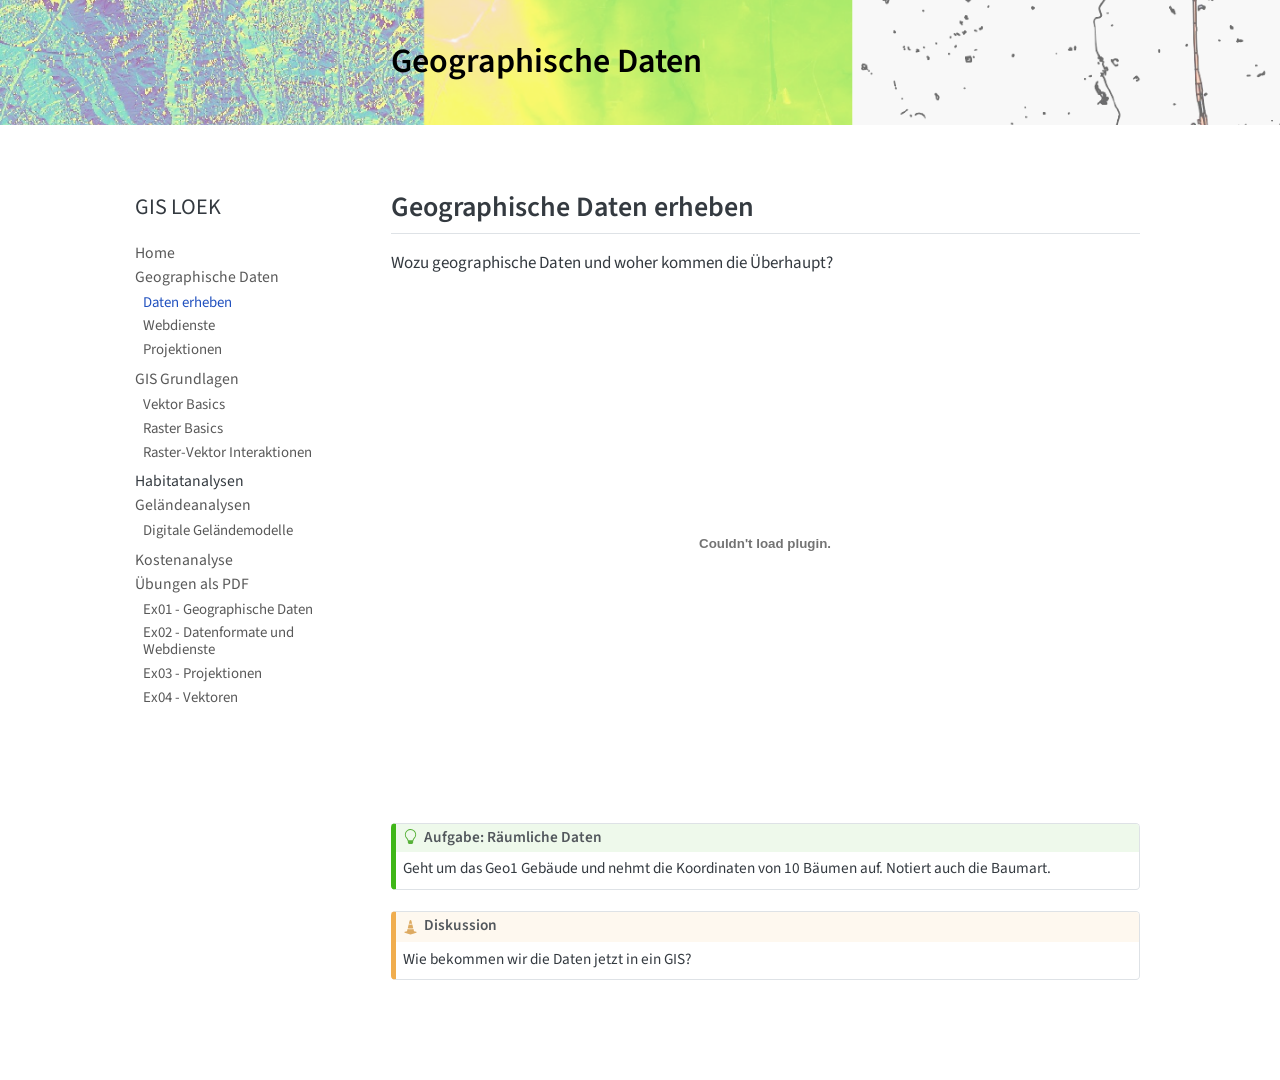
==== docs/daten-erheben.html @ 3de9716b "exercises" ====
<!DOCTYPE html>
<html xmlns="http://www.w3.org/1999/xhtml" lang="en" xml:lang="en"><head>

<meta charset="utf-8">
<meta name="generator" content="quarto-1.10.18">

<meta name="viewport" content="width=device-width, initial-scale=1.0, user-scalable=yes">


<title>Geographische Daten – GIS LOEK</title>
<style>
/* Default styles provided by pandoc.
** See https://pandoc.org/MANUAL.html#variables-for-html for config info.
*/
span.smallcaps{font-variant: small-caps;}
div.columns{display: flex; gap: 1.5em;}
div.column{flex: auto;}
@media screen {
div.columns{gap: min(4vw, 1.5em);}
div.column{overflow-x: auto;}
}
div.hanging-indent{margin-left: 1.5em; text-indent: -1.5em;}
ul.task-list{list-style: none;}
ul.task-list li input[type="checkbox"] {
  width: 0.8em;
  margin: 0 0.8em 0.2em -1em; /* quarto-specific, see https://github.com/quarto-dev/quarto-cli/issues/4556 */ 
  vertical-align: middle;
}
</style>


<script src="site_libs/quarto-nav/quarto-nav.js"></script>
<script src="site_libs/quarto-nav/headroom.min.js"></script>
<script src="site_libs/clipboard/clipboard.min.js"></script>
<script src="site_libs/quarto-search/autocomplete.umd.js"></script>
<script src="site_libs/quarto-search/fuse.min.js"></script>
<script src="site_libs/quarto-search/quarto-search.js"></script>
<meta name="quarto:offset" content="./">
<script src="site_libs/quarto-html/quarto.js" type="module"></script>
<script src="site_libs/quarto-html/tabsets/tabsets.js" type="module"></script>
<script src="site_libs/quarto-html/popper.min.js"></script>
<script src="site_libs/quarto-html/tippy.umd.min.js"></script>
<script src="site_libs/quarto-html/anchor.min.js"></script>
<link href="site_libs/quarto-html/tippy.css" rel="stylesheet">
<link href="site_libs/quarto-html/quarto-syntax-highlighting-64a204ab8560d761af7679ceaba22944.css" rel="stylesheet" id="quarto-text-highlighting-styles">
<script src="site_libs/bootstrap/bootstrap.min.js"></script>
<link href="site_libs/bootstrap/bootstrap-icons.css" rel="stylesheet">
<link href="site_libs/bootstrap/bootstrap-990bb932eb8b0e055ae5dcb2a089de95.min.css" rel="stylesheet" append-hash="true" id="quarto-bootstrap" data-mode="light">
<script id="quarto-search-options" type="application/json">{
  "location": "sidebar",
  "copy-button": false,
  "collapse-after": 3,
  "panel-placement": "start",
  "type": "textbox",
  "limit": 50,
  "keyboard-shortcut": [
    "f",
    "/",
    "s"
  ],
  "show-item-context": false,
  "language": {
    "search-no-results-text": "No results",
    "search-matching-documents-text": "matching documents",
    "search-copy-link-title": "Copy link to search",
    "search-hide-matches-text": "Hide additional matches",
    "search-more-match-text": "more match in this document",
    "search-more-matches-text": "more matches in this document",
    "search-clear-button-title": "Clear",
    "search-text-placeholder": "",
    "search-detached-cancel-button-title": "Cancel",
    "search-submit-button-title": "Submit",
    "search-label": "Search"
  }
}</script>
<style>

      .quarto-title-block .quarto-title-banner h1,
      .quarto-title-block .quarto-title-banner h2,
      .quarto-title-block .quarto-title-banner h3,
      .quarto-title-block .quarto-title-banner h4,
      .quarto-title-block .quarto-title-banner h5,
      .quarto-title-block .quarto-title-banner h6
      {
        color: black;
      }

      .quarto-title-block .quarto-title-banner {
        color: black;
background-image: url(assets/giskurs_header_s_t.png);
background-size: cover;
      }
</style>


<link rel="stylesheet" href="assets/style.css">
</head>

<body class="nav-sidebar floating fullcontent quarto-light">

<div id="quarto-search-results"></div>
  <header id="quarto-header" class="headroom fixed-top quarto-banner">
  <nav class="quarto-secondary-nav">
    <div class="container-fluid d-flex">
      <button type="button" class="quarto-btn-toggle btn" data-bs-toggle="collapse" role="button" data-bs-target=".quarto-sidebar-collapse-item" aria-controls="quarto-sidebar" aria-expanded="false" aria-label="Toggle sidebar navigation" onclick="if (window.quartoToggleHeadroom) { window.quartoToggleHeadroom(); }">
        <i class="bi bi-layout-text-sidebar-reverse"></i>
      </button>
        <a class="flex-grow-1 no-decor" role="navigation" data-bs-toggle="collapse" data-bs-target=".quarto-sidebar-collapse-item" aria-controls="quarto-sidebar" aria-expanded="false" aria-label="Toggle sidebar navigation" onclick="if (window.quartoToggleHeadroom) { window.quartoToggleHeadroom(); }">      
          <h1 class="quarto-secondary-nav-title">Geographische Daten</h1>
        </a>     
    </div>
  </nav>
</header>
<!-- content -->
<header id="title-block-header" class="quarto-title-block default page-columns page-full">
  <div class="quarto-title-banner page-columns page-full">
    <div class="quarto-title column-body">
      <h1 class="title d-none d-lg-block">Geographische Daten</h1>
                      </div>
  </div>
    
  
  <div class="quarto-title-meta">

      
    
      
    </div>
    
  
  </header><div id="quarto-content" class="quarto-container page-columns page-rows-contents page-layout-article">
<!-- sidebar -->
  <nav id="quarto-sidebar" class="sidebar collapse collapse-horizontal quarto-sidebar-collapse-item sidebar-navigation floating overflow-auto">
    <div class="pt-lg-2 mt-2 text-left sidebar-header">
    <div class="sidebar-title mb-0 py-0">
      <a href="./">GIS LOEK</a> 
    </div>
      </div>
    <div class="sidebar-menu-container"> 
    <ul class="list-unstyled mt-1">
        <li class="sidebar-item">
  <div class="sidebar-item-container"> 
  <a href="./index.html" class="sidebar-item-text sidebar-link">
 <span class="menu-text">Home</span></a>
  </div>
</li>
        <li class="sidebar-item sidebar-item-section">
      <div class="sidebar-item-container"> 
            <a class="sidebar-item-text sidebar-link text-start" data-bs-toggle="collapse" data-bs-target="#quarto-sidebar-section-1" role="navigation" aria-expanded="true">
 <span class="menu-text">Geographische Daten</span></a>
          <a class="sidebar-item-toggle text-start" data-bs-toggle="collapse" data-bs-target="#quarto-sidebar-section-1" role="navigation" aria-expanded="true" aria-label="Toggle section">
            <i class="bi bi-chevron-right ms-2"></i>
          </a> 
      </div>
      <ul id="quarto-sidebar-section-1" class="collapse list-unstyled sidebar-section depth1 show">  
          <li class="sidebar-item">
  <div class="sidebar-item-container"> 
  <a href="./daten-erheben.html" class="sidebar-item-text sidebar-link active">
 <span class="menu-text">Daten erheben</span></a>
  </div>
</li>
          <li class="sidebar-item">
  <div class="sidebar-item-container"> 
  <a href="./webservices.html" class="sidebar-item-text sidebar-link">
 <span class="menu-text">Webdienste</span></a>
  </div>
</li>
          <li class="sidebar-item">
  <div class="sidebar-item-container"> 
  <a href="./projectionen.html" class="sidebar-item-text sidebar-link">
 <span class="menu-text">Projektionen</span></a>
  </div>
</li>
      </ul>
  </li>
        <li class="sidebar-item sidebar-item-section">
      <div class="sidebar-item-container"> 
            <a class="sidebar-item-text sidebar-link text-start" data-bs-toggle="collapse" data-bs-target="#quarto-sidebar-section-2" role="navigation" aria-expanded="true">
 <span class="menu-text">GIS Grundlagen</span></a>
          <a class="sidebar-item-toggle text-start" data-bs-toggle="collapse" data-bs-target="#quarto-sidebar-section-2" role="navigation" aria-expanded="true" aria-label="Toggle section">
            <i class="bi bi-chevron-right ms-2"></i>
          </a> 
      </div>
      <ul id="quarto-sidebar-section-2" class="collapse list-unstyled sidebar-section depth1 show">  
          <li class="sidebar-item">
  <div class="sidebar-item-container"> 
  <a href="./vector-basics.html" class="sidebar-item-text sidebar-link">
 <span class="menu-text">Vektor Basics</span></a>
  </div>
</li>
          <li class="sidebar-item">
  <div class="sidebar-item-container"> 
  <a href="./raster-basics.html" class="sidebar-item-text sidebar-link">
 <span class="menu-text">Raster Basics</span></a>
  </div>
</li>
          <li class="sidebar-item">
  <div class="sidebar-item-container"> 
  <a href="./raster-vector-basics.html" class="sidebar-item-text sidebar-link">
 <span class="menu-text">Raster-Vektor Interaktionen</span></a>
  </div>
</li>
      </ul>
  </li>
        <li class="sidebar-item sidebar-item-section">
      <span class="sidebar-item-text sidebar-link text-start">
 <span class="menu-text">Habitatanalysen</span></span>
  </li>
        <li class="sidebar-item sidebar-item-section">
      <div class="sidebar-item-container"> 
            <a class="sidebar-item-text sidebar-link text-start" data-bs-toggle="collapse" data-bs-target="#quarto-sidebar-section-4" role="navigation" aria-expanded="true">
 <span class="menu-text">Geländeanalysen</span></a>
          <a class="sidebar-item-toggle text-start" data-bs-toggle="collapse" data-bs-target="#quarto-sidebar-section-4" role="navigation" aria-expanded="true" aria-label="Toggle section">
            <i class="bi bi-chevron-right ms-2"></i>
          </a> 
      </div>
      <ul id="quarto-sidebar-section-4" class="collapse list-unstyled sidebar-section depth1 show">  
          <li class="sidebar-item">
  <div class="sidebar-item-container"> 
  <a href="./topography.html" class="sidebar-item-text sidebar-link">
 <span class="menu-text">Digitale Geländemodelle</span></a>
  </div>
</li>
      </ul>
  </li>
        <li class="sidebar-item">
  <div class="sidebar-item-container"> 
  <a href="./kostenanalyse.html" class="sidebar-item-text sidebar-link">
 <span class="menu-text">Kostenanalyse</span></a>
  </div>
</li>
        <li class="sidebar-item sidebar-item-section">
      <div class="sidebar-item-container"> 
            <a class="sidebar-item-text sidebar-link text-start" data-bs-toggle="collapse" data-bs-target="#quarto-sidebar-section-5" role="navigation" aria-expanded="true">
 <span class="menu-text">Übungen als PDF</span></a>
          <a class="sidebar-item-toggle text-start" data-bs-toggle="collapse" data-bs-target="#quarto-sidebar-section-5" role="navigation" aria-expanded="true" aria-label="Toggle section">
            <i class="bi bi-chevron-right ms-2"></i>
          </a> 
      </div>
      <ul id="quarto-sidebar-section-5" class="collapse list-unstyled sidebar-section depth1 show">  
          <li class="sidebar-item">
  <div class="sidebar-item-container"> 
  <a href="./exercises/ex01-geographische-daten.pdf" class="sidebar-item-text sidebar-link">
 <span class="menu-text">Ex01 - Geographische Daten</span></a>
  </div>
</li>
          <li class="sidebar-item">
  <div class="sidebar-item-container"> 
  <a href="./exercises/ex02-webdienste.pdf" class="sidebar-item-text sidebar-link">
 <span class="menu-text">Ex02 - Datenformate und Webdienste</span></a>
  </div>
</li>
          <li class="sidebar-item">
  <div class="sidebar-item-container"> 
  <a href="./exercises/ex03-projektionen.pdf" class="sidebar-item-text sidebar-link">
 <span class="menu-text">Ex03 - Projektionen</span></a>
  </div>
</li>
          <li class="sidebar-item">
  <div class="sidebar-item-container"> 
  <a href="./exercises/ex04-vektor.pdf" class="sidebar-item-text sidebar-link">
 <span class="menu-text">Ex04 - Vektoren</span></a>
  </div>
</li>
      </ul>
  </li>
    </ul>
    </div>
</nav>
<div id="quarto-sidebar-glass" class="quarto-sidebar-collapse-item" data-bs-toggle="collapse" data-bs-target=".quarto-sidebar-collapse-item"></div>
<!-- margin-sidebar -->
    
<!-- main -->
<main class="content quarto-banner-title-block" id="quarto-document-content">





<section id="geographische-daten-erheben" class="level2">
<h2 class="anchored" data-anchor-id="geographische-daten-erheben">Geographische Daten erheben</h2>
<p>Wozu geographische Daten und woher kommen die Überhaupt?</p>
<embed src="slides/01_geographische-daten.pdf" type="application/pdf" width="100%" height="500">
<div class="callout callout-style-default callout-tip callout-titled">
<div class="callout-header d-flex align-content-center">
<div class="callout-icon-container">
<i class="callout-icon"></i>
</div>
<div class="callout-title-container flex-fill">
<span class="screen-reader-only">Tip</span>Aufgabe: Räumliche Daten
</div>
</div>
<div class="callout-body-container callout-body">
<p>Geht um das Geo1 Gebäude und nehmt die Koordinaten von 10 Bäumen auf. Notiert auch die Baumart.</p>
</div>
</div>
<div class="callout callout-style-default callout-caution callout-titled">
<div class="callout-header d-flex align-content-center">
<div class="callout-icon-container">
<i class="callout-icon"></i>
</div>
<div class="callout-title-container flex-fill">
<span class="screen-reader-only">Caution</span>Diskussion
</div>
</div>
<div class="callout-body-container callout-body">
<p>Wie bekommen wir die Daten jetzt in ein GIS?</p>
</div>
</div>


</section>

</main> <!-- /main -->
<script id="quarto-html-after-body" type="application/javascript">
  window.document.addEventListener("DOMContentLoaded", function (event) {
    const icon = "";
    const anchorJS = new window.AnchorJS();
    anchorJS.options = {
      placement: 'right',
      icon: icon
    };
    anchorJS.add('.anchored');
    const isCodeAnnotation = (el) => {
      for (const clz of el.classList) {
        if (clz.startsWith('code-annotation-')) {                     
          return true;
        }
      }
      return false;
    }
    const onCopySuccess = function(e) {
      // button target
      const button = e.trigger;
      // don't keep focus
      button.blur();
      // flash "checked"
      button.classList.add('code-copy-button-checked');
      var currentTitle = button.getAttribute("title");
      button.setAttribute("title", "Copied!");
      let tooltip;
      if (window.bootstrap) {
        button.setAttribute("data-bs-toggle", "tooltip");
        button.setAttribute("data-bs-placement", "left");
        button.setAttribute("data-bs-title", "Copied!");
        tooltip = new bootstrap.Tooltip(button, 
          { trigger: "manual", 
            customClass: "code-copy-button-tooltip",
            offset: [0, -8]});
        tooltip.show();    
      }
      setTimeout(function() {
        if (tooltip) {
          tooltip.hide();
          button.removeAttribute("data-bs-title");
          button.removeAttribute("data-bs-toggle");
          button.removeAttribute("data-bs-placement");
        }
        button.setAttribute("title", currentTitle);
        button.classList.remove('code-copy-button-checked');
      }, 1000);
      // clear code selection
      e.clearSelection();
    }
    const getTextToCopy = function(trigger) {
      const outerScaffold = trigger.parentElement.cloneNode(true);
      const codeEl = outerScaffold.querySelector('code');
      for (const childEl of codeEl.children) {
        if (isCodeAnnotation(childEl)) {
          childEl.remove();
        }
      }
      return codeEl.innerText;
    }
    const clipboard = new window.ClipboardJS('.code-copy-button:not([data-in-quarto-modal])', {
      text: getTextToCopy
    });
    clipboard.on('success', onCopySuccess);
    if (window.document.getElementById('quarto-embedded-source-code-modal')) {
      const clipboardModal = new window.ClipboardJS('.code-copy-button[data-in-quarto-modal]', {
        text: getTextToCopy,
        container: window.document.getElementById('quarto-embedded-source-code-modal')
      });
      clipboardModal.on('success', onCopySuccess);
    }
      var localhostRegex = new RegExp(/^(?:http|https):\/\/localhost\:?[0-9]*\//);
      var mailtoRegex = new RegExp(/^mailto:/);
        var filterRegex = new RegExp('/' + window.location.host + '/');
      var isInternal = (href) => {
          return filterRegex.test(href) || localhostRegex.test(href) || mailtoRegex.test(href);
      }
      // Inspect non-navigation links and adorn them if external
     var links = window.document.querySelectorAll('a[href]:not(.nav-link):not(.navbar-brand):not(.toc-action):not(.sidebar-link):not(.sidebar-item-toggle):not(.pagination-link):not(.no-external):not([aria-hidden]):not(.dropdown-item):not(.quarto-navigation-tool):not(.about-link)');
      for (var i=0; i<links.length; i++) {
        const link = links[i];
        if (!isInternal(link.href)) {
          // undo the damage that might have been done by quarto-nav.js in the case of
          // links that we want to consider external
          if (link.dataset.originalHref !== undefined) {
            link.href = link.dataset.originalHref;
          }
        }
      }
    function tippyHover(el, contentFn, onTriggerFn, onUntriggerFn) {
      const config = {
        allowHTML: true,
        maxWidth: 500,
        delay: 100,
        arrow: false,
        appendTo: function(el) {
            return el.parentElement;
        },
        interactive: true,
        interactiveBorder: 10,
        theme: 'quarto',
        placement: 'bottom-start',
      };
      if (contentFn) {
        config.content = contentFn;
      }
      if (onTriggerFn) {
        config.onTrigger = onTriggerFn;
      }
      if (onUntriggerFn) {
        config.onUntrigger = onUntriggerFn;
      }
      window.tippy(el, config); 
    }
    const noterefs = window.document.querySelectorAll('a[role="doc-noteref"]');
    for (var i=0; i<noterefs.length; i++) {
      const ref = noterefs[i];
      tippyHover(ref, function() {
        // use id or data attribute instead here
        let href = ref.getAttribute('data-footnote-href') || ref.getAttribute('href');
        try { href = new URL(href).hash; } catch {}
        const id = href.replace(/^#\/?/, "");
        const note = window.document.getElementById(id);
        if (note) {
          return note.innerHTML;
        } else {
          return "";
        }
      });
    }
    const xrefs = window.document.querySelectorAll('a.quarto-xref');
    const processXRef = (id, note) => {
      // Strip column container classes
      const stripColumnClz = (el) => {
        el.classList.remove("page-full", "page-columns");
        if (el.children) {
          for (const child of el.children) {
            stripColumnClz(child);
          }
        }
      }
      stripColumnClz(note)
      if (id === null || id.startsWith('sec-')) {
        // Special case sections, only their first couple elements
        const container = document.createElement("div");
        if (note.children && note.children.length > 2) {
          container.appendChild(note.children[0].cloneNode(true));
          for (let i = 1; i < note.children.length; i++) {
            const child = note.children[i];
            if (child.tagName === "P" && child.innerText === "") {
              continue;
            } else {
              container.appendChild(child.cloneNode(true));
              break;
            }
          }
          if (window.Quarto?.typesetMath) {
            window.Quarto.typesetMath(container);
          }
          return container.innerHTML
        } else {
          if (window.Quarto?.typesetMath) {
            window.Quarto.typesetMath(note);
          }
          return note.innerHTML;
        }
      } else {
        // Remove any anchor links if they are present
        const anchorLink = note.querySelector('a.anchorjs-link');
        if (anchorLink) {
          anchorLink.remove();
        }
        if (window.Quarto?.typesetMath) {
          window.Quarto.typesetMath(note);
        }
        if (note.classList.contains("callout")) {
          return note.outerHTML;
        } else {
          return note.innerHTML;
        }
      }
    }
    for (var i=0; i<xrefs.length; i++) {
      const xref = xrefs[i];
      tippyHover(xref, undefined, function(instance) {
        instance.disable();
        let url = xref.getAttribute('href');
        let hash = undefined; 
        if (url.startsWith('#')) {
          hash = url;
        } else {
          try { hash = new URL(url).hash; } catch {}
        }
        if (hash) {
          const id = hash.replace(/^#\/?/, "");
          const note = window.document.getElementById(id);
          if (note !== null) {
            try {
              const html = processXRef(id, note.cloneNode(true));
              instance.setContent(html);
            } finally {
              instance.enable();
              instance.show();
            }
          } else {
            // See if we can fetch this
            fetch(url.split('#')[0])
            .then(res => res.text())
            .then(html => {
              const parser = new DOMParser();
              const htmlDoc = parser.parseFromString(html, "text/html");
              const note = htmlDoc.getElementById(id);
              if (note !== null) {
                const html = processXRef(id, note);
                instance.setContent(html);
              } 
            }).finally(() => {
              instance.enable();
              instance.show();
            });
          }
        } else {
          // See if we can fetch a full url (with no hash to target)
          // This is a special case and we should probably do some content thinning / targeting
          fetch(url)
          .then(res => res.text())
          .then(html => {
            const parser = new DOMParser();
            const htmlDoc = parser.parseFromString(html, "text/html");
            const note = htmlDoc.querySelector('main.content');
            if (note !== null) {
              // This should only happen for chapter cross references
              // (since there is no id in the URL)
              // remove the first header
              if (note.children.length > 0 && note.children[0].tagName === "HEADER") {
                note.children[0].remove();
              }
              const html = processXRef(null, note);
              instance.setContent(html);
            } 
          }).finally(() => {
            instance.enable();
            instance.show();
          });
        }
      }, function(instance) {
      });
    }
        let selectedAnnoteEl;
        const selectorForAnnotation = ( cell, annotation) => {
          let cellAttr = 'data-code-cell="' + cell + '"';
          let lineAttr = 'data-code-annotation="' +  annotation + '"';
          const selector = 'span[' + cellAttr + '][' + lineAttr + ']';
          return selector;
        }
        const selectCodeLines = (annoteEl) => {
          const doc = window.document;
          const targetCell = annoteEl.getAttribute("data-target-cell");
          const targetAnnotation = annoteEl.getAttribute("data-target-annotation");
          const annoteSpan = window.document.querySelector(selectorForAnnotation(targetCell, targetAnnotation));
          const lines = annoteSpan.getAttribute("data-code-lines").split(",");
          const lineIds = lines.map((line) => {
            return targetCell + "-" + line;
          })
          let top = null;
          let height = null;
          let parent = null;
          if (lineIds.length > 0) {
              //compute the position of the single el (top and bottom and make a div)
              const el = window.document.getElementById(lineIds[0]);
              top = el.offsetTop;
              height = el.offsetHeight;
              parent = el.parentElement.parentElement;
            if (lineIds.length > 1) {
              const lastEl = window.document.getElementById(lineIds[lineIds.length - 1]);
              const bottom = lastEl.offsetTop + lastEl.offsetHeight;
              height = bottom - top;
            }
            if (top !== null && height !== null && parent !== null) {
              // cook up a div (if necessary) and position it 
              let div = window.document.getElementById("code-annotation-line-highlight");
              if (div === null) {
                div = window.document.createElement("div");
                div.setAttribute("id", "code-annotation-line-highlight");
                div.style.position = 'absolute';
                parent.appendChild(div);
              }
              div.style.top = top - 2 + "px";
              div.style.height = height + 4 + "px";
              div.style.left = 0;
              let gutterDiv = window.document.getElementById("code-annotation-line-highlight-gutter");
              if (gutterDiv === null) {
                gutterDiv = window.document.createElement("div");
                gutterDiv.setAttribute("id", "code-annotation-line-highlight-gutter");
                gutterDiv.style.position = 'absolute';
                const codeCell = window.document.getElementById(targetCell);
                const gutter = codeCell.querySelector('.code-annotation-gutter');
                gutter.appendChild(gutterDiv);
              }
              gutterDiv.style.top = top - 2 + "px";
              gutterDiv.style.height = height + 4 + "px";
            }
            selectedAnnoteEl = annoteEl;
          }
        };
        const unselectCodeLines = () => {
          const elementsIds = ["code-annotation-line-highlight", "code-annotation-line-highlight-gutter"];
          elementsIds.forEach((elId) => {
            const div = window.document.getElementById(elId);
            if (div) {
              div.remove();
            }
          });
          selectedAnnoteEl = undefined;
        };
          // Handle positioning of the toggle
      window.addEventListener(
        "resize",
        throttle(() => {
          elRect = undefined;
          if (selectedAnnoteEl) {
            selectCodeLines(selectedAnnoteEl);
          }
        }, 10)
      );
      function throttle(fn, ms) {
      let throttle = false;
      let timer;
        return (...args) => {
          if(!throttle) { // first call gets through
              fn.apply(this, args);
              throttle = true;
          } else { // all the others get throttled
              if(timer) clearTimeout(timer); // cancel #2
              timer = setTimeout(() => {
                fn.apply(this, args);
                timer = throttle = false;
              }, ms);
          }
        };
      }
        // Attach click handler to the DT
        const annoteDls = window.document.querySelectorAll('dt[data-target-cell]');
        for (const annoteDlNode of annoteDls) {
          annoteDlNode.addEventListener('click', (event) => {
            const clickedEl = event.target;
            if (clickedEl !== selectedAnnoteEl) {
              unselectCodeLines();
              const activeEl = window.document.querySelector('dt[data-target-cell].code-annotation-active');
              if (activeEl) {
                activeEl.classList.remove('code-annotation-active');
              }
              selectCodeLines(clickedEl);
              clickedEl.classList.add('code-annotation-active');
            } else {
              // Unselect the line
              unselectCodeLines();
              clickedEl.classList.remove('code-annotation-active');
            }
          });
        }
    const findCites = (el) => {
      const parentEl = el.parentElement;
      if (parentEl) {
        const cites = parentEl.dataset.cites;
        if (cites) {
          return {
            el,
            cites: cites.split(' ')
          };
        } else {
          return findCites(el.parentElement)
        }
      } else {
        return undefined;
      }
    };
    var bibliorefs = window.document.querySelectorAll('a[role="doc-biblioref"]');
    for (var i=0; i<bibliorefs.length; i++) {
      const ref = bibliorefs[i];
      const citeInfo = findCites(ref);
      if (citeInfo) {
        tippyHover(citeInfo.el, function() {
          var popup = window.document.createElement('div');
          citeInfo.cites.forEach(function(cite) {
            var citeDiv = window.document.createElement('div');
            citeDiv.classList.add('hanging-indent');
            citeDiv.classList.add('csl-entry');
            var biblioDiv = window.document.getElementById('ref-' + cite);
            if (biblioDiv) {
              citeDiv.innerHTML = biblioDiv.innerHTML;
            }
            popup.appendChild(citeDiv);
          });
          return popup.innerHTML;
        });
      }
    }
  });
  </script>
</div> <!-- /content -->




</body></html>
---- docs/site_libs/quarto-html/tippy.css ----
.tippy-box[data-animation=fade][data-state=hidden]{opacity:0}[data-tippy-root]{max-width:calc(100vw - 10px)}.tippy-box{position:relative;background-color:#333;color:#fff;border-radius:4px;font-size:14px;line-height:1.4;white-space:normal;outline:0;transition-property:transform,visibility,opacity}.tippy-box[data-placement^=top]>.tippy-arrow{bottom:0}.tippy-box[data-placement^=top]>.tippy-arrow:before{bottom:-7px;left:0;border-width:8px 8px 0;border-top-color:initial;transform-origin:center top}.tippy-box[data-placement^=bottom]>.tippy-arrow{top:0}.tippy-box[data-placement^=bottom]>.tippy-arrow:before{top:-7px;left:0;border-width:0 8px 8px;border-bottom-color:initial;transform-origin:center bottom}.tippy-box[data-placement^=left]>.tippy-arrow{right:0}.tippy-box[data-placement^=left]>.tippy-arrow:before{border-width:8px 0 8px 8px;border-left-color:initial;right:-7px;transform-origin:center left}.tippy-box[data-placement^=right]>.tippy-arrow{left:0}.tippy-box[data-placement^=right]>.tippy-arrow:before{left:-7px;border-width:8px 8px 8px 0;border-right-color:initial;transform-origin:center right}.tippy-box[data-inertia][data-state=visible]{transition-timing-function:cubic-bezier(.54,1.5,.38,1.11)}.tippy-arrow{width:16px;height:16px;color:#333}.tippy-arrow:before{content:"";position:absolute;border-color:transparent;border-style:solid}.tippy-content{position:relative;padding:5px 9px;z-index:1}
---- docs/assets/style.css ----
.title {
  color: black;
}

.h1 {
    color: black;
}
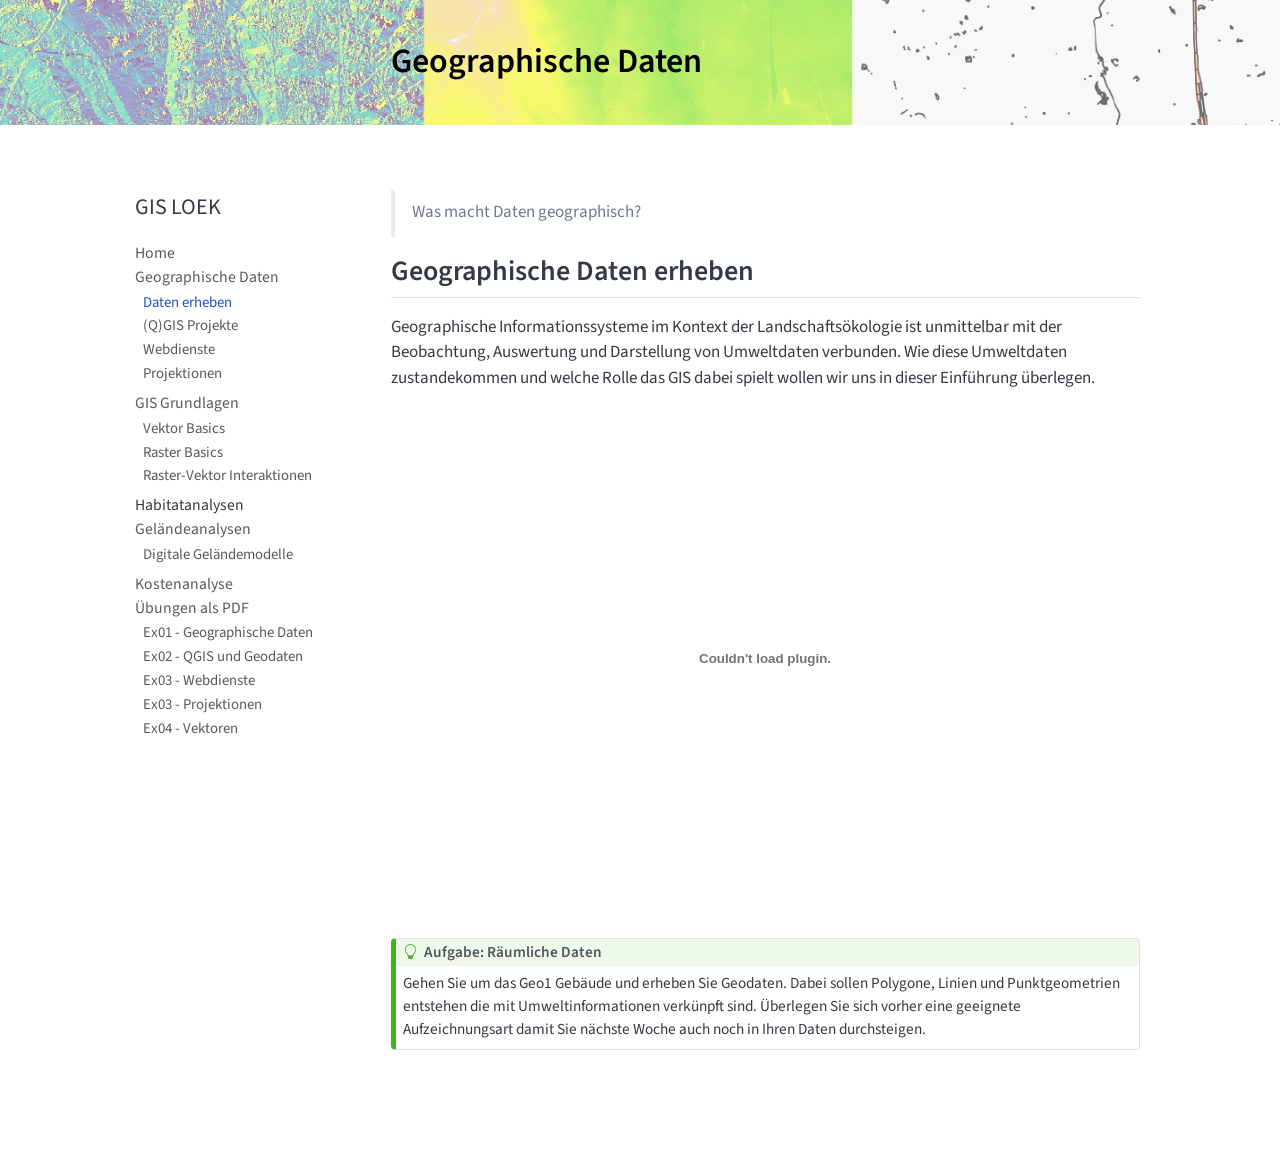
==== commit 5e85a43b: "projekte" ====
--- a/docs/daten-erheben.html
+++ b/docs/daten-erheben.html
@@ -161,6 +161,12 @@
 </li>
           <li class="sidebar-item">
   <div class="sidebar-item-container"> 
+  <a href="./gis-projekte.html" class="sidebar-item-text sidebar-link">
+ <span class="menu-text">(Q)GIS Projekte</span></a>
+  </div>
+</li>
+          <li class="sidebar-item">
+  <div class="sidebar-item-container"> 
   <a href="./webservices.html" class="sidebar-item-text sidebar-link">
  <span class="menu-text">Webdienste</span></a>
   </div>
@@ -246,8 +252,14 @@
 </li>
           <li class="sidebar-item">
   <div class="sidebar-item-container"> 
+  <a href="./exercises/ex02-datenformate.pdf" class="sidebar-item-text sidebar-link">
+ <span class="menu-text">Ex02 - QGIS und Geodaten</span></a>
+  </div>
+</li>
+          <li class="sidebar-item">
+  <div class="sidebar-item-container"> 
   <a href="./exercises/ex02-webdienste.pdf" class="sidebar-item-text sidebar-link">
- <span class="menu-text">Ex02 - Datenformate und Webdienste</span></a>
+ <span class="menu-text">Ex03 - Webdienste</span></a>
   </div>
 </li>
           <li class="sidebar-item">
@@ -277,9 +289,12 @@
 
 
 
+<blockquote class="blockquote">
+<p>Was macht Daten geographisch?</p>
+</blockquote>
 <section id="geographische-daten-erheben" class="level2">
 <h2 class="anchored" data-anchor-id="geographische-daten-erheben">Geographische Daten erheben</h2>
-<p>Wozu geographische Daten und woher kommen die Überhaupt?</p>
+<p>Geographische Informationssysteme im Kontext der Landschaftsökologie ist unmittelbar mit der Beobachtung, Auswertung und Darstellung von Umweltdaten verbunden. Wie diese Umweltdaten zustandekommen und welche Rolle das GIS dabei spielt wollen wir uns in dieser Einführung überlegen.</p>
 <embed src="slides/01_geographische-daten.pdf" type="application/pdf" width="100%" height="500">
 <div class="callout callout-style-default callout-tip callout-titled">
 <div class="callout-header d-flex align-content-center">
@@ -291,20 +306,7 @@
 </div>
 </div>
 <div class="callout-body-container callout-body">
-<p>Geht um das Geo1 Gebäude und nehmt die Koordinaten von 10 Bäumen auf. Notiert auch die Baumart.</p>
-</div>
-</div>
-<div class="callout callout-style-default callout-caution callout-titled">
-<div class="callout-header d-flex align-content-center">
-<div class="callout-icon-container">
-<i class="callout-icon"></i>
-</div>
-<div class="callout-title-container flex-fill">
-<span class="screen-reader-only">Caution</span>Diskussion
-</div>
-</div>
-<div class="callout-body-container callout-body">
-<p>Wie bekommen wir die Daten jetzt in ein GIS?</p>
+<p>Gehen Sie um das Geo1 Gebäude und erheben Sie Geodaten. Dabei sollen Polygone, Linien und Punktgeometrien entstehen die mit Umweltinformationen verkünpft sind. Überlegen Sie sich vorher eine geeignete Aufzeichnungsart damit Sie nächste Woche auch noch in Ihren Daten durchsteigen.</p>
 </div>
 </div>
 
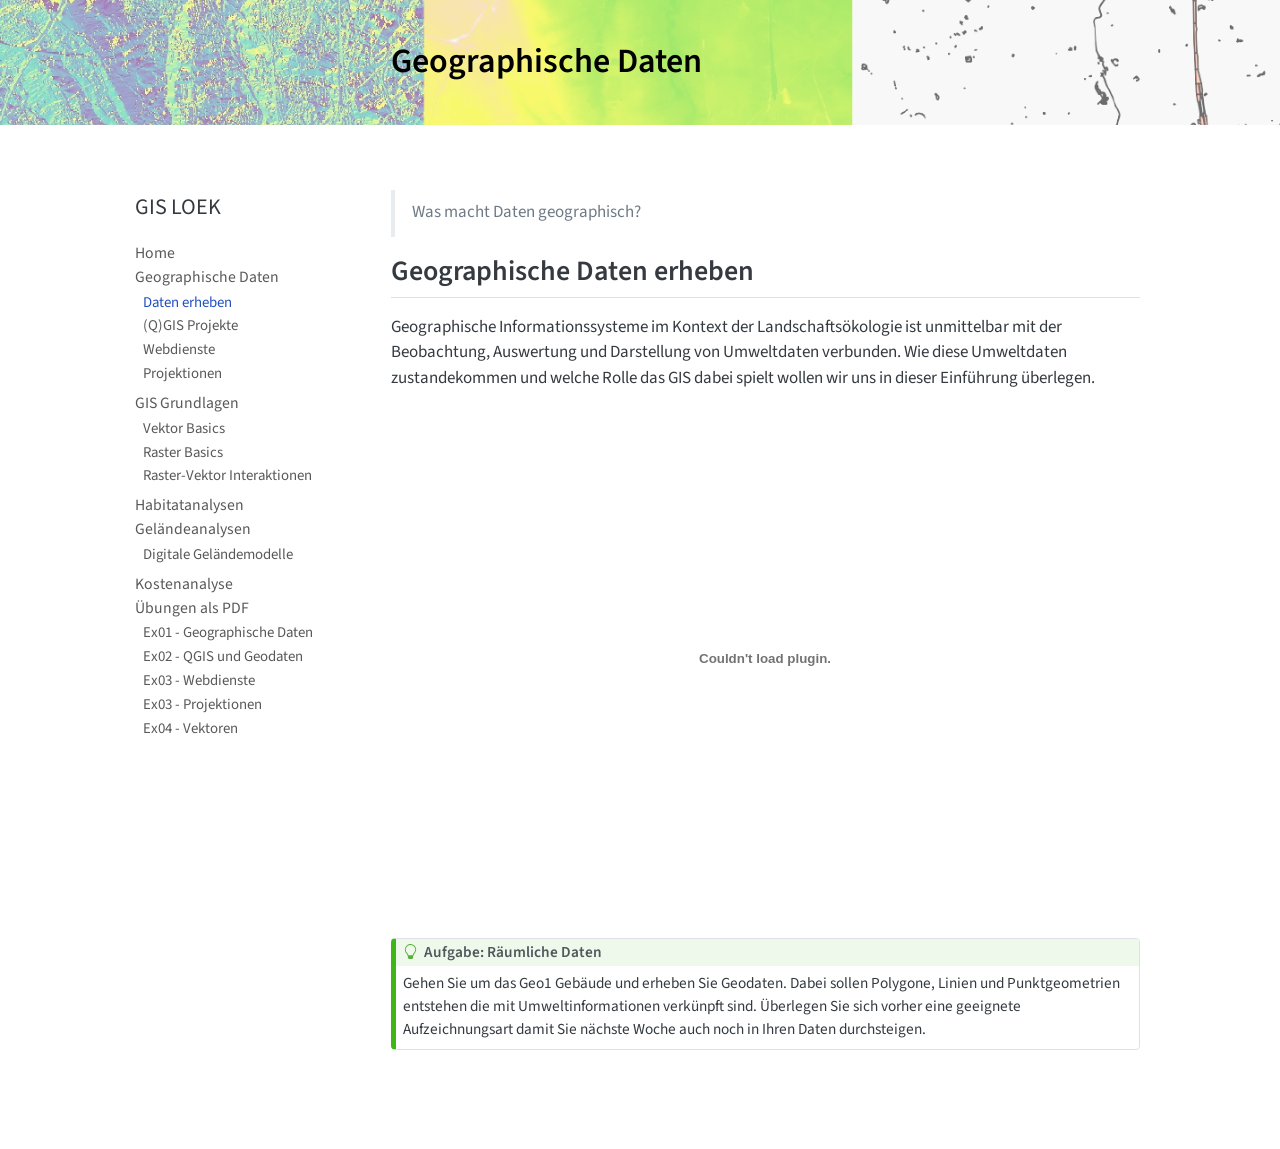
==== commit 2e7f65a3: "merge habitatanlyse" ====
--- a/docs/daten-erheben.html
+++ b/docs/daten-erheben.html
@@ -208,42 +208,44 @@
 </li>
       </ul>
   </li>
+        <li class="sidebar-item">
+  <div class="sidebar-item-container"> 
+  <a href="./habitatanalysen.html" class="sidebar-item-text sidebar-link">
+ <span class="menu-text">Habitatanalysen</span></a>
+  </div>
+</li>
         <li class="sidebar-item sidebar-item-section">
-      <span class="sidebar-item-text sidebar-link text-start">
- <span class="menu-text">Habitatanalysen</span></span>
+      <div class="sidebar-item-container"> 
+            <a class="sidebar-item-text sidebar-link text-start" data-bs-toggle="collapse" data-bs-target="#quarto-sidebar-section-3" role="navigation" aria-expanded="true">
+ <span class="menu-text">Geländeanalysen</span></a>
+          <a class="sidebar-item-toggle text-start" data-bs-toggle="collapse" data-bs-target="#quarto-sidebar-section-3" role="navigation" aria-expanded="true" aria-label="Toggle section">
+            <i class="bi bi-chevron-right ms-2"></i>
+          </a> 
+      </div>
+      <ul id="quarto-sidebar-section-3" class="collapse list-unstyled sidebar-section depth1 show">  
+          <li class="sidebar-item">
+  <div class="sidebar-item-container"> 
+  <a href="./topography.html" class="sidebar-item-text sidebar-link">
+ <span class="menu-text">Digitale Geländemodelle</span></a>
+  </div>
+</li>
+      </ul>
   </li>
+        <li class="sidebar-item">
+  <div class="sidebar-item-container"> 
+  <a href="./kostenanalyse.html" class="sidebar-item-text sidebar-link">
+ <span class="menu-text">Kostenanalyse</span></a>
+  </div>
+</li>
         <li class="sidebar-item sidebar-item-section">
       <div class="sidebar-item-container"> 
             <a class="sidebar-item-text sidebar-link text-start" data-bs-toggle="collapse" data-bs-target="#quarto-sidebar-section-4" role="navigation" aria-expanded="true">
- <span class="menu-text">Geländeanalysen</span></a>
+ <span class="menu-text">Übungen als PDF</span></a>
           <a class="sidebar-item-toggle text-start" data-bs-toggle="collapse" data-bs-target="#quarto-sidebar-section-4" role="navigation" aria-expanded="true" aria-label="Toggle section">
             <i class="bi bi-chevron-right ms-2"></i>
           </a> 
       </div>
       <ul id="quarto-sidebar-section-4" class="collapse list-unstyled sidebar-section depth1 show">  
-          <li class="sidebar-item">
-  <div class="sidebar-item-container"> 
-  <a href="./topography.html" class="sidebar-item-text sidebar-link">
- <span class="menu-text">Digitale Geländemodelle</span></a>
-  </div>
-</li>
-      </ul>
-  </li>
-        <li class="sidebar-item">
-  <div class="sidebar-item-container"> 
-  <a href="./kostenanalyse.html" class="sidebar-item-text sidebar-link">
- <span class="menu-text">Kostenanalyse</span></a>
-  </div>
-</li>
-        <li class="sidebar-item sidebar-item-section">
-      <div class="sidebar-item-container"> 
-            <a class="sidebar-item-text sidebar-link text-start" data-bs-toggle="collapse" data-bs-target="#quarto-sidebar-section-5" role="navigation" aria-expanded="true">
- <span class="menu-text">Übungen als PDF</span></a>
-          <a class="sidebar-item-toggle text-start" data-bs-toggle="collapse" data-bs-target="#quarto-sidebar-section-5" role="navigation" aria-expanded="true" aria-label="Toggle section">
-            <i class="bi bi-chevron-right ms-2"></i>
-          </a> 
-      </div>
-      <ul id="quarto-sidebar-section-5" class="collapse list-unstyled sidebar-section depth1 show">  
           <li class="sidebar-item">
   <div class="sidebar-item-container"> 
   <a href="./exercises/ex01-geographische-daten.pdf" class="sidebar-item-text sidebar-link">
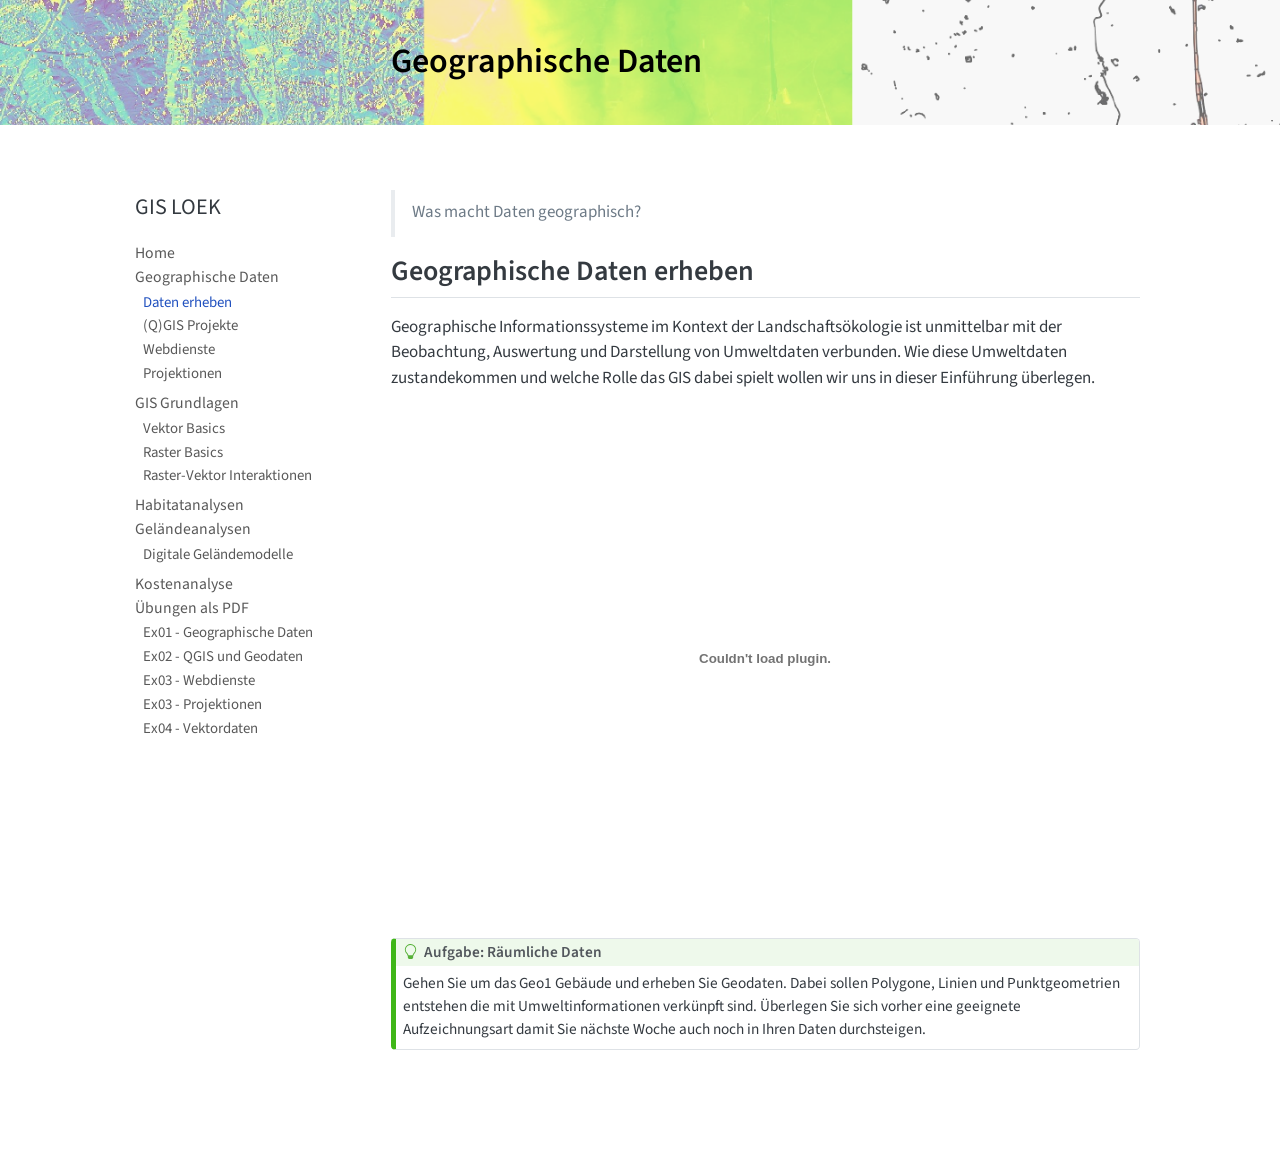
==== commit 85044f82: "hinweise screenshots" ====
--- a/docs/daten-erheben.html
+++ b/docs/daten-erheben.html
@@ -273,7 +273,7 @@
           <li class="sidebar-item">
   <div class="sidebar-item-container"> 
   <a href="./exercises/ex04-vektor.pdf" class="sidebar-item-text sidebar-link">
- <span class="menu-text">Ex04 - Vektoren</span></a>
+ <span class="menu-text">Ex04 - Vektordaten</span></a>
   </div>
 </li>
       </ul>
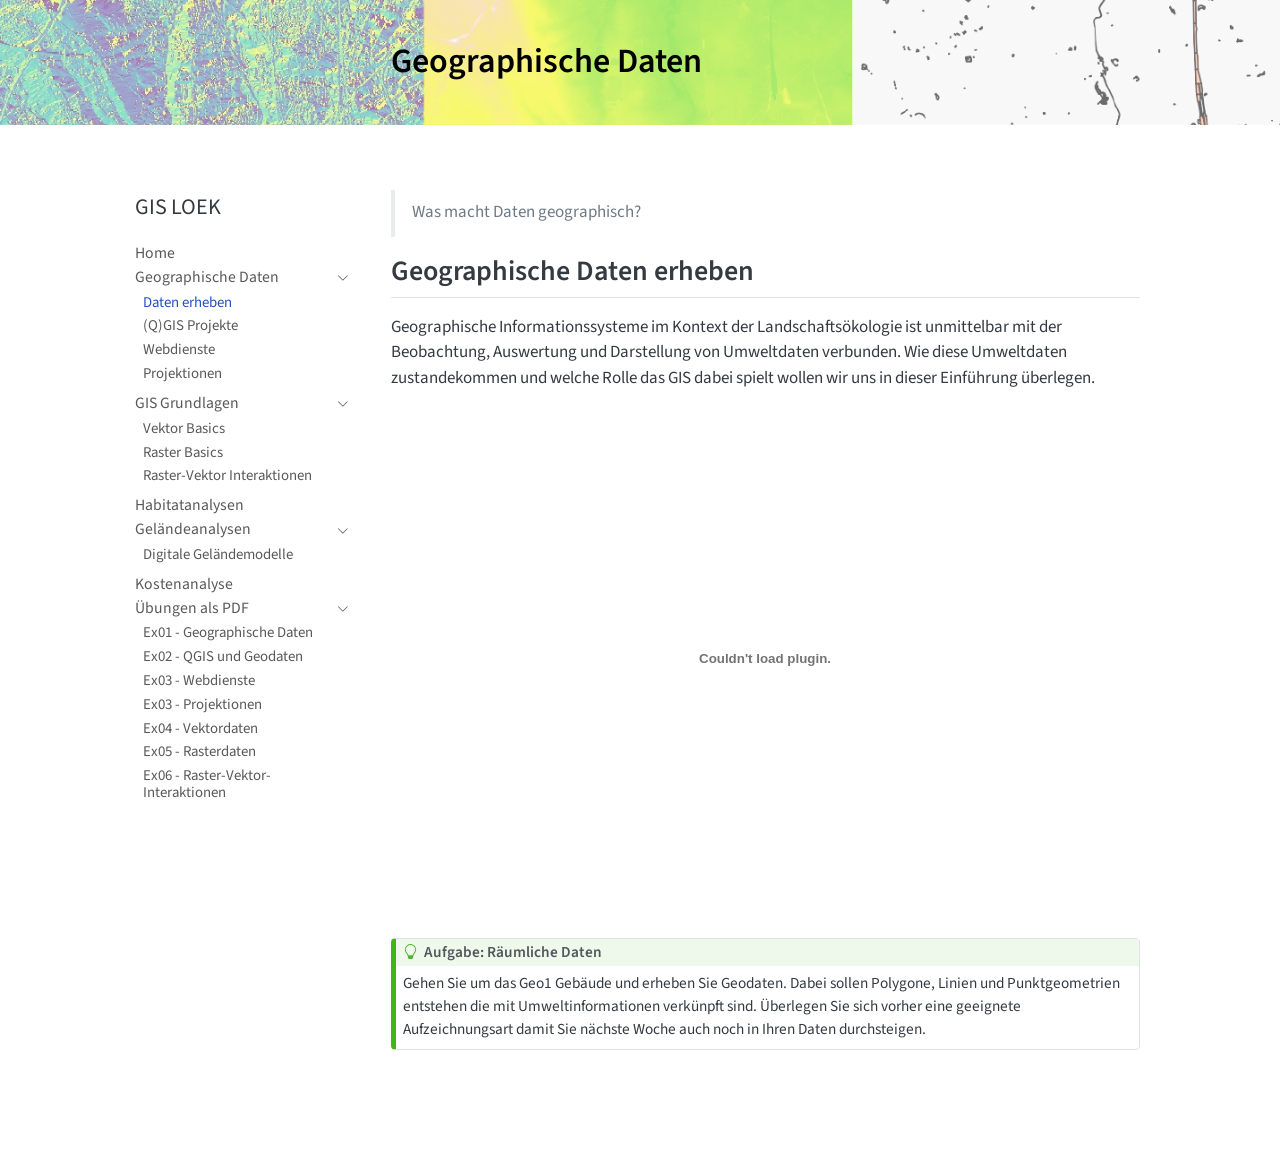
==== commit 4c9e26fa: "work on habitatanalysen" ====
--- a/docs/daten-erheben.html
+++ b/docs/daten-erheben.html
@@ -2,23 +2,17 @@
 <html xmlns="http://www.w3.org/1999/xhtml" lang="en" xml:lang="en"><head>
 
 <meta charset="utf-8">
-<meta name="generator" content="quarto-1.10.18">
+<meta name="generator" content="quarto-1.6.42">
 
 <meta name="viewport" content="width=device-width, initial-scale=1.0, user-scalable=yes">
 
 
 <title>Geographische Daten – GIS LOEK</title>
 <style>
-/* Default styles provided by pandoc.
-** See https://pandoc.org/MANUAL.html#variables-for-html for config info.
-*/
+code{white-space: pre-wrap;}
 span.smallcaps{font-variant: small-caps;}
-div.columns{display: flex; gap: 1.5em;}
-div.column{flex: auto;}
-@media screen {
-div.columns{gap: min(4vw, 1.5em);}
-div.column{overflow-x: auto;}
-}
+div.columns{display: flex; gap: min(4vw, 1.5em);}
+div.column{flex: auto; overflow-x: auto;}
 div.hanging-indent{margin-left: 1.5em; text-indent: -1.5em;}
 ul.task-list{list-style: none;}
 ul.task-list li input[type="checkbox"] {
@@ -36,16 +30,15 @@
 <script src="site_libs/quarto-search/fuse.min.js"></script>
 <script src="site_libs/quarto-search/quarto-search.js"></script>
 <meta name="quarto:offset" content="./">
-<script src="site_libs/quarto-html/quarto.js" type="module"></script>
-<script src="site_libs/quarto-html/tabsets/tabsets.js" type="module"></script>
+<script src="site_libs/quarto-html/quarto.js"></script>
 <script src="site_libs/quarto-html/popper.min.js"></script>
 <script src="site_libs/quarto-html/tippy.umd.min.js"></script>
 <script src="site_libs/quarto-html/anchor.min.js"></script>
 <link href="site_libs/quarto-html/tippy.css" rel="stylesheet">
-<link href="site_libs/quarto-html/quarto-syntax-highlighting-64a204ab8560d761af7679ceaba22944.css" rel="stylesheet" id="quarto-text-highlighting-styles">
+<link href="site_libs/quarto-html/quarto-syntax-highlighting-2f5df379a58b258e96c21c0638c20c03.css" rel="stylesheet" id="quarto-text-highlighting-styles">
 <script src="site_libs/bootstrap/bootstrap.min.js"></script>
 <link href="site_libs/bootstrap/bootstrap-icons.css" rel="stylesheet">
-<link href="site_libs/bootstrap/bootstrap-990bb932eb8b0e055ae5dcb2a089de95.min.css" rel="stylesheet" append-hash="true" id="quarto-bootstrap" data-mode="light">
+<link href="site_libs/bootstrap/bootstrap-6a843e73c7f45eadd9a50980ea80f983.min.css" rel="stylesheet" append-hash="true" id="quarto-bootstrap" data-mode="light">
 <script id="quarto-search-options" type="application/json">{
   "location": "sidebar",
   "copy-button": false,
@@ -96,7 +89,7 @@
 <link rel="stylesheet" href="assets/style.css">
 </head>
 
-<body class="nav-sidebar floating fullcontent quarto-light">
+<body class="nav-sidebar floating fullcontent">
 
 <div id="quarto-search-results"></div>
   <header id="quarto-header" class="headroom fixed-top quarto-banner">
@@ -276,6 +269,18 @@
  <span class="menu-text">Ex04 - Vektordaten</span></a>
   </div>
 </li>
+          <li class="sidebar-item">
+  <div class="sidebar-item-container"> 
+  <a href="./exercises/ex05-raster.pdf" class="sidebar-item-text sidebar-link">
+ <span class="menu-text">Ex05 - Rasterdaten</span></a>
+  </div>
+</li>
+          <li class="sidebar-item">
+  <div class="sidebar-item-container"> 
+  <a href="./exercises/ex06-raster_vector.pdf" class="sidebar-item-text sidebar-link">
+ <span class="menu-text">Ex06 - Raster-Vektor-Interaktionen</span></a>
+  </div>
+</li>
       </ul>
   </li>
     </ul>
@@ -304,7 +309,7 @@
 <i class="callout-icon"></i>
 </div>
 <div class="callout-title-container flex-fill">
-<span class="screen-reader-only">Tip</span>Aufgabe: Räumliche Daten
+Aufgabe: Räumliche Daten
 </div>
 </div>
 <div class="callout-body-container callout-body">
@@ -317,243 +322,236 @@
 
 </main> <!-- /main -->
 <script id="quarto-html-after-body" type="application/javascript">
-  window.document.addEventListener("DOMContentLoaded", function (event) {
-    const icon = "";
-    const anchorJS = new window.AnchorJS();
-    anchorJS.options = {
-      placement: 'right',
-      icon: icon
-    };
-    anchorJS.add('.anchored');
-    const isCodeAnnotation = (el) => {
-      for (const clz of el.classList) {
-        if (clz.startsWith('code-annotation-')) {                     
-          return true;
-        }
-      }
-      return false;
-    }
-    const onCopySuccess = function(e) {
-      // button target
-      const button = e.trigger;
-      // don't keep focus
-      button.blur();
-      // flash "checked"
-      button.classList.add('code-copy-button-checked');
-      var currentTitle = button.getAttribute("title");
-      button.setAttribute("title", "Copied!");
-      let tooltip;
-      if (window.bootstrap) {
-        button.setAttribute("data-bs-toggle", "tooltip");
-        button.setAttribute("data-bs-placement", "left");
-        button.setAttribute("data-bs-title", "Copied!");
-        tooltip = new bootstrap.Tooltip(button, 
-          { trigger: "manual", 
-            customClass: "code-copy-button-tooltip",
-            offset: [0, -8]});
-        tooltip.show();    
-      }
-      setTimeout(function() {
-        if (tooltip) {
-          tooltip.hide();
-          button.removeAttribute("data-bs-title");
-          button.removeAttribute("data-bs-toggle");
-          button.removeAttribute("data-bs-placement");
-        }
-        button.setAttribute("title", currentTitle);
-        button.classList.remove('code-copy-button-checked');
-      }, 1000);
-      // clear code selection
-      e.clearSelection();
-    }
-    const getTextToCopy = function(trigger) {
-      const outerScaffold = trigger.parentElement.cloneNode(true);
-      const codeEl = outerScaffold.querySelector('code');
+window.document.addEventListener("DOMContentLoaded", function (event) {
+  const toggleBodyColorMode = (bsSheetEl) => {
+    const mode = bsSheetEl.getAttribute("data-mode");
+    const bodyEl = window.document.querySelector("body");
+    if (mode === "dark") {
+      bodyEl.classList.add("quarto-dark");
+      bodyEl.classList.remove("quarto-light");
+    } else {
+      bodyEl.classList.add("quarto-light");
+      bodyEl.classList.remove("quarto-dark");
+    }
+  }
+  const toggleBodyColorPrimary = () => {
+    const bsSheetEl = window.document.querySelector("link#quarto-bootstrap");
+    if (bsSheetEl) {
+      toggleBodyColorMode(bsSheetEl);
+    }
+  }
+  toggleBodyColorPrimary();  
+  const icon = "";
+  const anchorJS = new window.AnchorJS();
+  anchorJS.options = {
+    placement: 'right',
+    icon: icon
+  };
+  anchorJS.add('.anchored');
+  const isCodeAnnotation = (el) => {
+    for (const clz of el.classList) {
+      if (clz.startsWith('code-annotation-')) {                     
+        return true;
+      }
+    }
+    return false;
+  }
+  const onCopySuccess = function(e) {
+    // button target
+    const button = e.trigger;
+    // don't keep focus
+    button.blur();
+    // flash "checked"
+    button.classList.add('code-copy-button-checked');
+    var currentTitle = button.getAttribute("title");
+    button.setAttribute("title", "Copied!");
+    let tooltip;
+    if (window.bootstrap) {
+      button.setAttribute("data-bs-toggle", "tooltip");
+      button.setAttribute("data-bs-placement", "left");
+      button.setAttribute("data-bs-title", "Copied!");
+      tooltip = new bootstrap.Tooltip(button, 
+        { trigger: "manual", 
+          customClass: "code-copy-button-tooltip",
+          offset: [0, -8]});
+      tooltip.show();    
+    }
+    setTimeout(function() {
+      if (tooltip) {
+        tooltip.hide();
+        button.removeAttribute("data-bs-title");
+        button.removeAttribute("data-bs-toggle");
+        button.removeAttribute("data-bs-placement");
+      }
+      button.setAttribute("title", currentTitle);
+      button.classList.remove('code-copy-button-checked');
+    }, 1000);
+    // clear code selection
+    e.clearSelection();
+  }
+  const getTextToCopy = function(trigger) {
+      const codeEl = trigger.previousElementSibling.cloneNode(true);
       for (const childEl of codeEl.children) {
         if (isCodeAnnotation(childEl)) {
           childEl.remove();
         }
       }
       return codeEl.innerText;
-    }
-    const clipboard = new window.ClipboardJS('.code-copy-button:not([data-in-quarto-modal])', {
-      text: getTextToCopy
+  }
+  const clipboard = new window.ClipboardJS('.code-copy-button:not([data-in-quarto-modal])', {
+    text: getTextToCopy
+  });
+  clipboard.on('success', onCopySuccess);
+  if (window.document.getElementById('quarto-embedded-source-code-modal')) {
+    const clipboardModal = new window.ClipboardJS('.code-copy-button[data-in-quarto-modal]', {
+      text: getTextToCopy,
+      container: window.document.getElementById('quarto-embedded-source-code-modal')
     });
-    clipboard.on('success', onCopySuccess);
-    if (window.document.getElementById('quarto-embedded-source-code-modal')) {
-      const clipboardModal = new window.ClipboardJS('.code-copy-button[data-in-quarto-modal]', {
-        text: getTextToCopy,
-        container: window.document.getElementById('quarto-embedded-source-code-modal')
-      });
-      clipboardModal.on('success', onCopySuccess);
-    }
-      var localhostRegex = new RegExp(/^(?:http|https):\/\/localhost\:?[0-9]*\//);
-      var mailtoRegex = new RegExp(/^mailto:/);
-        var filterRegex = new RegExp('/' + window.location.host + '/');
-      var isInternal = (href) => {
-          return filterRegex.test(href) || localhostRegex.test(href) || mailtoRegex.test(href);
-      }
-      // Inspect non-navigation links and adorn them if external
-     var links = window.document.querySelectorAll('a[href]:not(.nav-link):not(.navbar-brand):not(.toc-action):not(.sidebar-link):not(.sidebar-item-toggle):not(.pagination-link):not(.no-external):not([aria-hidden]):not(.dropdown-item):not(.quarto-navigation-tool):not(.about-link)');
-      for (var i=0; i<links.length; i++) {
-        const link = links[i];
-        if (!isInternal(link.href)) {
-          // undo the damage that might have been done by quarto-nav.js in the case of
-          // links that we want to consider external
-          if (link.dataset.originalHref !== undefined) {
-            link.href = link.dataset.originalHref;
+    clipboardModal.on('success', onCopySuccess);
+  }
+    var localhostRegex = new RegExp(/^(?:http|https):\/\/localhost\:?[0-9]*\//);
+    var mailtoRegex = new RegExp(/^mailto:/);
+      var filterRegex = new RegExp('/' + window.location.host + '/');
+    var isInternal = (href) => {
+        return filterRegex.test(href) || localhostRegex.test(href) || mailtoRegex.test(href);
+    }
+    // Inspect non-navigation links and adorn them if external
+ 	var links = window.document.querySelectorAll('a[href]:not(.nav-link):not(.navbar-brand):not(.toc-action):not(.sidebar-link):not(.sidebar-item-toggle):not(.pagination-link):not(.no-external):not([aria-hidden]):not(.dropdown-item):not(.quarto-navigation-tool):not(.about-link)');
+    for (var i=0; i<links.length; i++) {
+      const link = links[i];
+      if (!isInternal(link.href)) {
+        // undo the damage that might have been done by quarto-nav.js in the case of
+        // links that we want to consider external
+        if (link.dataset.originalHref !== undefined) {
+          link.href = link.dataset.originalHref;
+        }
+      }
+    }
+  function tippyHover(el, contentFn, onTriggerFn, onUntriggerFn) {
+    const config = {
+      allowHTML: true,
+      maxWidth: 500,
+      delay: 100,
+      arrow: false,
+      appendTo: function(el) {
+          return el.parentElement;
+      },
+      interactive: true,
+      interactiveBorder: 10,
+      theme: 'quarto',
+      placement: 'bottom-start',
+    };
+    if (contentFn) {
+      config.content = contentFn;
+    }
+    if (onTriggerFn) {
+      config.onTrigger = onTriggerFn;
+    }
+    if (onUntriggerFn) {
+      config.onUntrigger = onUntriggerFn;
+    }
+    window.tippy(el, config); 
+  }
+  const noterefs = window.document.querySelectorAll('a[role="doc-noteref"]');
+  for (var i=0; i<noterefs.length; i++) {
+    const ref = noterefs[i];
+    tippyHover(ref, function() {
+      // use id or data attribute instead here
+      let href = ref.getAttribute('data-footnote-href') || ref.getAttribute('href');
+      try { href = new URL(href).hash; } catch {}
+      const id = href.replace(/^#\/?/, "");
+      const note = window.document.getElementById(id);
+      if (note) {
+        return note.innerHTML;
+      } else {
+        return "";
+      }
+    });
+  }
+  const xrefs = window.document.querySelectorAll('a.quarto-xref');
+  const processXRef = (id, note) => {
+    // Strip column container classes
+    const stripColumnClz = (el) => {
+      el.classList.remove("page-full", "page-columns");
+      if (el.children) {
+        for (const child of el.children) {
+          stripColumnClz(child);
+        }
+      }
+    }
+    stripColumnClz(note)
+    if (id === null || id.startsWith('sec-')) {
+      // Special case sections, only their first couple elements
+      const container = document.createElement("div");
+      if (note.children && note.children.length > 2) {
+        container.appendChild(note.children[0].cloneNode(true));
+        for (let i = 1; i < note.children.length; i++) {
+          const child = note.children[i];
+          if (child.tagName === "P" && child.innerText === "") {
+            continue;
+          } else {
+            container.appendChild(child.cloneNode(true));
+            break;
           }
         }
-      }
-    function tippyHover(el, contentFn, onTriggerFn, onUntriggerFn) {
-      const config = {
-        allowHTML: true,
-        maxWidth: 500,
-        delay: 100,
-        arrow: false,
-        appendTo: function(el) {
-            return el.parentElement;
-        },
-        interactive: true,
-        interactiveBorder: 10,
-        theme: 'quarto',
-        placement: 'bottom-start',
-      };
-      if (contentFn) {
-        config.content = contentFn;
-      }
-      if (onTriggerFn) {
-        config.onTrigger = onTriggerFn;
-      }
-      if (onUntriggerFn) {
-        config.onUntrigger = onUntriggerFn;
-      }
-      window.tippy(el, config); 
-    }
-    const noterefs = window.document.querySelectorAll('a[role="doc-noteref"]');
-    for (var i=0; i<noterefs.length; i++) {
-      const ref = noterefs[i];
-      tippyHover(ref, function() {
-        // use id or data attribute instead here
-        let href = ref.getAttribute('data-footnote-href') || ref.getAttribute('href');
-        try { href = new URL(href).hash; } catch {}
-        const id = href.replace(/^#\/?/, "");
-        const note = window.document.getElementById(id);
-        if (note) {
-          return note.innerHTML;
-        } else {
-          return "";
-        }
-      });
-    }
-    const xrefs = window.document.querySelectorAll('a.quarto-xref');
-    const processXRef = (id, note) => {
-      // Strip column container classes
-      const stripColumnClz = (el) => {
-        el.classList.remove("page-full", "page-columns");
-        if (el.children) {
-          for (const child of el.children) {
-            stripColumnClz(child);
-          }
-        }
-      }
-      stripColumnClz(note)
-      if (id === null || id.startsWith('sec-')) {
-        // Special case sections, only their first couple elements
-        const container = document.createElement("div");
-        if (note.children && note.children.length > 2) {
-          container.appendChild(note.children[0].cloneNode(true));
-          for (let i = 1; i < note.children.length; i++) {
-            const child = note.children[i];
-            if (child.tagName === "P" && child.innerText === "") {
-              continue;
-            } else {
-              container.appendChild(child.cloneNode(true));
-              break;
-            }
-          }
-          if (window.Quarto?.typesetMath) {
-            window.Quarto.typesetMath(container);
-          }
-          return container.innerHTML
-        } else {
-          if (window.Quarto?.typesetMath) {
-            window.Quarto.typesetMath(note);
-          }
-          return note.innerHTML;
-        }
+        if (window.Quarto?.typesetMath) {
+          window.Quarto.typesetMath(container);
+        }
+        return container.innerHTML
       } else {
-        // Remove any anchor links if they are present
-        const anchorLink = note.querySelector('a.anchorjs-link');
-        if (anchorLink) {
-          anchorLink.remove();
-        }
         if (window.Quarto?.typesetMath) {
           window.Quarto.typesetMath(note);
         }
-        if (note.classList.contains("callout")) {
-          return note.outerHTML;
-        } else {
-          return note.innerHTML;
-        }
-      }
-    }
-    for (var i=0; i<xrefs.length; i++) {
-      const xref = xrefs[i];
-      tippyHover(xref, undefined, function(instance) {
-        instance.disable();
-        let url = xref.getAttribute('href');
-        let hash = undefined; 
-        if (url.startsWith('#')) {
-          hash = url;
-        } else {
-          try { hash = new URL(url).hash; } catch {}
-        }
-        if (hash) {
-          const id = hash.replace(/^#\/?/, "");
-          const note = window.document.getElementById(id);
-          if (note !== null) {
-            try {
-              const html = processXRef(id, note.cloneNode(true));
-              instance.setContent(html);
-            } finally {
-              instance.enable();
-              instance.show();
-            }
-          } else {
-            // See if we can fetch this
-            fetch(url.split('#')[0])
-            .then(res => res.text())
-            .then(html => {
-              const parser = new DOMParser();
-              const htmlDoc = parser.parseFromString(html, "text/html");
-              const note = htmlDoc.getElementById(id);
-              if (note !== null) {
-                const html = processXRef(id, note);
-                instance.setContent(html);
-              } 
-            }).finally(() => {
-              instance.enable();
-              instance.show();
-            });
+        return note.innerHTML;
+      }
+    } else {
+      // Remove any anchor links if they are present
+      const anchorLink = note.querySelector('a.anchorjs-link');
+      if (anchorLink) {
+        anchorLink.remove();
+      }
+      if (window.Quarto?.typesetMath) {
+        window.Quarto.typesetMath(note);
+      }
+      if (note.classList.contains("callout")) {
+        return note.outerHTML;
+      } else {
+        return note.innerHTML;
+      }
+    }
+  }
+  for (var i=0; i<xrefs.length; i++) {
+    const xref = xrefs[i];
+    tippyHover(xref, undefined, function(instance) {
+      instance.disable();
+      let url = xref.getAttribute('href');
+      let hash = undefined; 
+      if (url.startsWith('#')) {
+        hash = url;
+      } else {
+        try { hash = new URL(url).hash; } catch {}
+      }
+      if (hash) {
+        const id = hash.replace(/^#\/?/, "");
+        const note = window.document.getElementById(id);
+        if (note !== null) {
+          try {
+            const html = processXRef(id, note.cloneNode(true));
+            instance.setContent(html);
+          } finally {
+            instance.enable();
+            instance.show();
           }
         } else {
-          // See if we can fetch a full url (with no hash to target)
-          // This is a special case and we should probably do some content thinning / targeting
-          fetch(url)
+          // See if we can fetch this
+          fetch(url.split('#')[0])
           .then(res => res.text())
           .then(html => {
             const parser = new DOMParser();
             const htmlDoc = parser.parseFromString(html, "text/html");
-            const note = htmlDoc.querySelector('main.content');
+            const note = htmlDoc.getElementById(id);
             if (note !== null) {
-              // This should only happen for chapter cross references
-              // (since there is no id in the URL)
-              // remove the first header
-              if (note.children.length > 0 && note.children[0].tagName === "HEADER") {
-                note.children[0].remove();
-              }
-              const html = processXRef(null, note);
+              const html = processXRef(id, note);
               instance.setContent(html);
             } 
           }).finally(() => {
@@ -561,161 +559,185 @@
             instance.show();
           });
         }
-      }, function(instance) {
+      } else {
+        // See if we can fetch a full url (with no hash to target)
+        // This is a special case and we should probably do some content thinning / targeting
+        fetch(url)
+        .then(res => res.text())
+        .then(html => {
+          const parser = new DOMParser();
+          const htmlDoc = parser.parseFromString(html, "text/html");
+          const note = htmlDoc.querySelector('main.content');
+          if (note !== null) {
+            // This should only happen for chapter cross references
+            // (since there is no id in the URL)
+            // remove the first header
+            if (note.children.length > 0 && note.children[0].tagName === "HEADER") {
+              note.children[0].remove();
+            }
+            const html = processXRef(null, note);
+            instance.setContent(html);
+          } 
+        }).finally(() => {
+          instance.enable();
+          instance.show();
+        });
+      }
+    }, function(instance) {
+    });
+  }
+      let selectedAnnoteEl;
+      const selectorForAnnotation = ( cell, annotation) => {
+        let cellAttr = 'data-code-cell="' + cell + '"';
+        let lineAttr = 'data-code-annotation="' +  annotation + '"';
+        const selector = 'span[' + cellAttr + '][' + lineAttr + ']';
+        return selector;
+      }
+      const selectCodeLines = (annoteEl) => {
+        const doc = window.document;
+        const targetCell = annoteEl.getAttribute("data-target-cell");
+        const targetAnnotation = annoteEl.getAttribute("data-target-annotation");
+        const annoteSpan = window.document.querySelector(selectorForAnnotation(targetCell, targetAnnotation));
+        const lines = annoteSpan.getAttribute("data-code-lines").split(",");
+        const lineIds = lines.map((line) => {
+          return targetCell + "-" + line;
+        })
+        let top = null;
+        let height = null;
+        let parent = null;
+        if (lineIds.length > 0) {
+            //compute the position of the single el (top and bottom and make a div)
+            const el = window.document.getElementById(lineIds[0]);
+            top = el.offsetTop;
+            height = el.offsetHeight;
+            parent = el.parentElement.parentElement;
+          if (lineIds.length > 1) {
+            const lastEl = window.document.getElementById(lineIds[lineIds.length - 1]);
+            const bottom = lastEl.offsetTop + lastEl.offsetHeight;
+            height = bottom - top;
+          }
+          if (top !== null && height !== null && parent !== null) {
+            // cook up a div (if necessary) and position it 
+            let div = window.document.getElementById("code-annotation-line-highlight");
+            if (div === null) {
+              div = window.document.createElement("div");
+              div.setAttribute("id", "code-annotation-line-highlight");
+              div.style.position = 'absolute';
+              parent.appendChild(div);
+            }
+            div.style.top = top - 2 + "px";
+            div.style.height = height + 4 + "px";
+            div.style.left = 0;
+            let gutterDiv = window.document.getElementById("code-annotation-line-highlight-gutter");
+            if (gutterDiv === null) {
+              gutterDiv = window.document.createElement("div");
+              gutterDiv.setAttribute("id", "code-annotation-line-highlight-gutter");
+              gutterDiv.style.position = 'absolute';
+              const codeCell = window.document.getElementById(targetCell);
+              const gutter = codeCell.querySelector('.code-annotation-gutter');
+              gutter.appendChild(gutterDiv);
+            }
+            gutterDiv.style.top = top - 2 + "px";
+            gutterDiv.style.height = height + 4 + "px";
+          }
+          selectedAnnoteEl = annoteEl;
+        }
+      };
+      const unselectCodeLines = () => {
+        const elementsIds = ["code-annotation-line-highlight", "code-annotation-line-highlight-gutter"];
+        elementsIds.forEach((elId) => {
+          const div = window.document.getElementById(elId);
+          if (div) {
+            div.remove();
+          }
+        });
+        selectedAnnoteEl = undefined;
+      };
+        // Handle positioning of the toggle
+    window.addEventListener(
+      "resize",
+      throttle(() => {
+        elRect = undefined;
+        if (selectedAnnoteEl) {
+          selectCodeLines(selectedAnnoteEl);
+        }
+      }, 10)
+    );
+    function throttle(fn, ms) {
+    let throttle = false;
+    let timer;
+      return (...args) => {
+        if(!throttle) { // first call gets through
+            fn.apply(this, args);
+            throttle = true;
+        } else { // all the others get throttled
+            if(timer) clearTimeout(timer); // cancel #2
+            timer = setTimeout(() => {
+              fn.apply(this, args);
+              timer = throttle = false;
+            }, ms);
+        }
+      };
+    }
+      // Attach click handler to the DT
+      const annoteDls = window.document.querySelectorAll('dt[data-target-cell]');
+      for (const annoteDlNode of annoteDls) {
+        annoteDlNode.addEventListener('click', (event) => {
+          const clickedEl = event.target;
+          if (clickedEl !== selectedAnnoteEl) {
+            unselectCodeLines();
+            const activeEl = window.document.querySelector('dt[data-target-cell].code-annotation-active');
+            if (activeEl) {
+              activeEl.classList.remove('code-annotation-active');
+            }
+            selectCodeLines(clickedEl);
+            clickedEl.classList.add('code-annotation-active');
+          } else {
+            // Unselect the line
+            unselectCodeLines();
+            clickedEl.classList.remove('code-annotation-active');
+          }
+        });
+      }
+  const findCites = (el) => {
+    const parentEl = el.parentElement;
+    if (parentEl) {
+      const cites = parentEl.dataset.cites;
+      if (cites) {
+        return {
+          el,
+          cites: cites.split(' ')
+        };
+      } else {
+        return findCites(el.parentElement)
+      }
+    } else {
+      return undefined;
+    }
+  };
+  var bibliorefs = window.document.querySelectorAll('a[role="doc-biblioref"]');
+  for (var i=0; i<bibliorefs.length; i++) {
+    const ref = bibliorefs[i];
+    const citeInfo = findCites(ref);
+    if (citeInfo) {
+      tippyHover(citeInfo.el, function() {
+        var popup = window.document.createElement('div');
+        citeInfo.cites.forEach(function(cite) {
+          var citeDiv = window.document.createElement('div');
+          citeDiv.classList.add('hanging-indent');
+          citeDiv.classList.add('csl-entry');
+          var biblioDiv = window.document.getElementById('ref-' + cite);
+          if (biblioDiv) {
+            citeDiv.innerHTML = biblioDiv.innerHTML;
+          }
+          popup.appendChild(citeDiv);
+        });
+        return popup.innerHTML;
       });
     }
-        let selectedAnnoteEl;
-        const selectorForAnnotation = ( cell, annotation) => {
-          let cellAttr = 'data-code-cell="' + cell + '"';
-          let lineAttr = 'data-code-annotation="' +  annotation + '"';
-          const selector = 'span[' + cellAttr + '][' + lineAttr + ']';
-          return selector;
-        }
-        const selectCodeLines = (annoteEl) => {
-          const doc = window.document;
-          const targetCell = annoteEl.getAttribute("data-target-cell");
-          const targetAnnotation = annoteEl.getAttribute("data-target-annotation");
-          const annoteSpan = window.document.querySelector(selectorForAnnotation(targetCell, targetAnnotation));
-          const lines = annoteSpan.getAttribute("data-code-lines").split(",");
-          const lineIds = lines.map((line) => {
-            return targetCell + "-" + line;
-          })
-          let top = null;
-          let height = null;
-          let parent = null;
-          if (lineIds.length > 0) {
-              //compute the position of the single el (top and bottom and make a div)
-              const el = window.document.getElementById(lineIds[0]);
-              top = el.offsetTop;
-              height = el.offsetHeight;
-              parent = el.parentElement.parentElement;
-            if (lineIds.length > 1) {
-              const lastEl = window.document.getElementById(lineIds[lineIds.length - 1]);
-              const bottom = lastEl.offsetTop + lastEl.offsetHeight;
-              height = bottom - top;
-            }
-            if (top !== null && height !== null && parent !== null) {
-              // cook up a div (if necessary) and position it 
-              let div = window.document.getElementById("code-annotation-line-highlight");
-              if (div === null) {
-                div = window.document.createElement("div");
-                div.setAttribute("id", "code-annotation-line-highlight");
-                div.style.position = 'absolute';
-                parent.appendChild(div);
-              }
-              div.style.top = top - 2 + "px";
-              div.style.height = height + 4 + "px";
-              div.style.left = 0;
-              let gutterDiv = window.document.getElementById("code-annotation-line-highlight-gutter");
-              if (gutterDiv === null) {
-                gutterDiv = window.document.createElement("div");
-                gutterDiv.setAttribute("id", "code-annotation-line-highlight-gutter");
-                gutterDiv.style.position = 'absolute';
-                const codeCell = window.document.getElementById(targetCell);
-                const gutter = codeCell.querySelector('.code-annotation-gutter');
-                gutter.appendChild(gutterDiv);
-              }
-              gutterDiv.style.top = top - 2 + "px";
-              gutterDiv.style.height = height + 4 + "px";
-            }
-            selectedAnnoteEl = annoteEl;
-          }
-        };
-        const unselectCodeLines = () => {
-          const elementsIds = ["code-annotation-line-highlight", "code-annotation-line-highlight-gutter"];
-          elementsIds.forEach((elId) => {
-            const div = window.document.getElementById(elId);
-            if (div) {
-              div.remove();
-            }
-          });
-          selectedAnnoteEl = undefined;
-        };
-          // Handle positioning of the toggle
-      window.addEventListener(
-        "resize",
-        throttle(() => {
-          elRect = undefined;
-          if (selectedAnnoteEl) {
-            selectCodeLines(selectedAnnoteEl);
-          }
-        }, 10)
-      );
-      function throttle(fn, ms) {
-      let throttle = false;
-      let timer;
-        return (...args) => {
-          if(!throttle) { // first call gets through
-              fn.apply(this, args);
-              throttle = true;
-          } else { // all the others get throttled
-              if(timer) clearTimeout(timer); // cancel #2
-              timer = setTimeout(() => {
-                fn.apply(this, args);
-                timer = throttle = false;
-              }, ms);
-          }
-        };
-      }
-        // Attach click handler to the DT
-        const annoteDls = window.document.querySelectorAll('dt[data-target-cell]');
-        for (const annoteDlNode of annoteDls) {
-          annoteDlNode.addEventListener('click', (event) => {
-            const clickedEl = event.target;
-            if (clickedEl !== selectedAnnoteEl) {
-              unselectCodeLines();
-              const activeEl = window.document.querySelector('dt[data-target-cell].code-annotation-active');
-              if (activeEl) {
-                activeEl.classList.remove('code-annotation-active');
-              }
-              selectCodeLines(clickedEl);
-              clickedEl.classList.add('code-annotation-active');
-            } else {
-              // Unselect the line
-              unselectCodeLines();
-              clickedEl.classList.remove('code-annotation-active');
-            }
-          });
-        }
-    const findCites = (el) => {
-      const parentEl = el.parentElement;
-      if (parentEl) {
-        const cites = parentEl.dataset.cites;
-        if (cites) {
-          return {
-            el,
-            cites: cites.split(' ')
-          };
-        } else {
-          return findCites(el.parentElement)
-        }
-      } else {
-        return undefined;
-      }
-    };
-    var bibliorefs = window.document.querySelectorAll('a[role="doc-biblioref"]');
-    for (var i=0; i<bibliorefs.length; i++) {
-      const ref = bibliorefs[i];
-      const citeInfo = findCites(ref);
-      if (citeInfo) {
-        tippyHover(citeInfo.el, function() {
-          var popup = window.document.createElement('div');
-          citeInfo.cites.forEach(function(cite) {
-            var citeDiv = window.document.createElement('div');
-            citeDiv.classList.add('hanging-indent');
-            citeDiv.classList.add('csl-entry');
-            var biblioDiv = window.document.getElementById('ref-' + cite);
-            if (biblioDiv) {
-              citeDiv.innerHTML = biblioDiv.innerHTML;
-            }
-            popup.appendChild(citeDiv);
-          });
-          return popup.innerHTML;
-        });
-      }
-    }
-  });
-  </script>
+  }
+});
+</script>
 </div> <!-- /content -->
 
 
--- a/docs/site_libs/quarto-html/quarto-syntax-highlighting-2f5df379a58b258e96c21c0638c20c03.css
+++ b/docs/site_libs/quarto-html/quarto-syntax-highlighting-2f5df379a58b258e96c21c0638c20c03.css
@@ -0,0 +1,205 @@
+/* quarto syntax highlight colors */
+:root {
+  --quarto-hl-ot-color: #003B4F;
+  --quarto-hl-at-color: #657422;
+  --quarto-hl-ss-color: #20794D;
+  --quarto-hl-an-color: #5E5E5E;
+  --quarto-hl-fu-color: #4758AB;
+  --quarto-hl-st-color: #20794D;
+  --quarto-hl-cf-color: #003B4F;
+  --quarto-hl-op-color: #5E5E5E;
+  --quarto-hl-er-color: #AD0000;
+  --quarto-hl-bn-color: #AD0000;
+  --quarto-hl-al-color: #AD0000;
+  --quarto-hl-va-color: #111111;
+  --quarto-hl-bu-color: inherit;
+  --quarto-hl-ex-color: inherit;
+  --quarto-hl-pp-color: #AD0000;
+  --quarto-hl-in-color: #5E5E5E;
+  --quarto-hl-vs-color: #20794D;
+  --quarto-hl-wa-color: #5E5E5E;
+  --quarto-hl-do-color: #5E5E5E;
+  --quarto-hl-im-color: #00769E;
+  --quarto-hl-ch-color: #20794D;
+  --quarto-hl-dt-color: #AD0000;
+  --quarto-hl-fl-color: #AD0000;
+  --quarto-hl-co-color: #5E5E5E;
+  --quarto-hl-cv-color: #5E5E5E;
+  --quarto-hl-cn-color: #8f5902;
+  --quarto-hl-sc-color: #5E5E5E;
+  --quarto-hl-dv-color: #AD0000;
+  --quarto-hl-kw-color: #003B4F;
+}
+
+/* other quarto variables */
+:root {
+  --quarto-font-monospace: SFMono-Regular, Menlo, Monaco, Consolas, "Liberation Mono", "Courier New", monospace;
+}
+
+pre > code.sourceCode > span {
+  color: #003B4F;
+}
+
+code span {
+  color: #003B4F;
+}
+
+code.sourceCode > span {
+  color: #003B4F;
+}
+
+div.sourceCode,
+div.sourceCode pre.sourceCode {
+  color: #003B4F;
+}
+
+code span.ot {
+  color: #003B4F;
+  font-style: inherit;
+}
+
+code span.at {
+  color: #657422;
+  font-style: inherit;
+}
+
+code span.ss {
+  color: #20794D;
+  font-style: inherit;
+}
+
+code span.an {
+  color: #5E5E5E;
+  font-style: inherit;
+}
+
+code span.fu {
+  color: #4758AB;
+  font-style: inherit;
+}
+
+code span.st {
+  color: #20794D;
+  font-style: inherit;
+}
+
+code span.cf {
+  color: #003B4F;
+  font-weight: bold;
+  font-style: inherit;
+}
+
+code span.op {
+  color: #5E5E5E;
+  font-style: inherit;
+}
+
+code span.er {
+  color: #AD0000;
+  font-style: inherit;
+}
+
+code span.bn {
+  color: #AD0000;
+  font-style: inherit;
+}
+
+code span.al {
+  color: #AD0000;
+  font-style: inherit;
+}
+
+code span.va {
+  color: #111111;
+  font-style: inherit;
+}
+
+code span.bu {
+  font-style: inherit;
+}
+
+code span.ex {
+  font-style: inherit;
+}
+
+code span.pp {
+  color: #AD0000;
+  font-style: inherit;
+}
+
+code span.in {
+  color: #5E5E5E;
+  font-style: inherit;
+}
+
+code span.vs {
+  color: #20794D;
+  font-style: inherit;
+}
+
+code span.wa {
+  color: #5E5E5E;
+  font-style: italic;
+}
+
+code span.do {
+  color: #5E5E5E;
+  font-style: italic;
+}
+
+code span.im {
+  color: #00769E;
+  font-style: inherit;
+}
+
+code span.ch {
+  color: #20794D;
+  font-style: inherit;
+}
+
+code span.dt {
+  color: #AD0000;
+  font-style: inherit;
+}
+
+code span.fl {
+  color: #AD0000;
+  font-style: inherit;
+}
+
+code span.co {
+  color: #5E5E5E;
+  font-style: inherit;
+}
+
+code span.cv {
+  color: #5E5E5E;
+  font-style: italic;
+}
+
+code span.cn {
+  color: #8f5902;
+  font-style: inherit;
+}
+
+code span.sc {
+  color: #5E5E5E;
+  font-style: inherit;
+}
+
+code span.dv {
+  color: #AD0000;
+  font-style: inherit;
+}
+
+code span.kw {
+  color: #003B4F;
+  font-weight: bold;
+  font-style: inherit;
+}
+
+.prevent-inlining {
+  content: "</";
+}
+
+/*# sourceMappingURL=35eb38a806ee71ea6d2563be2308c832.css.map */
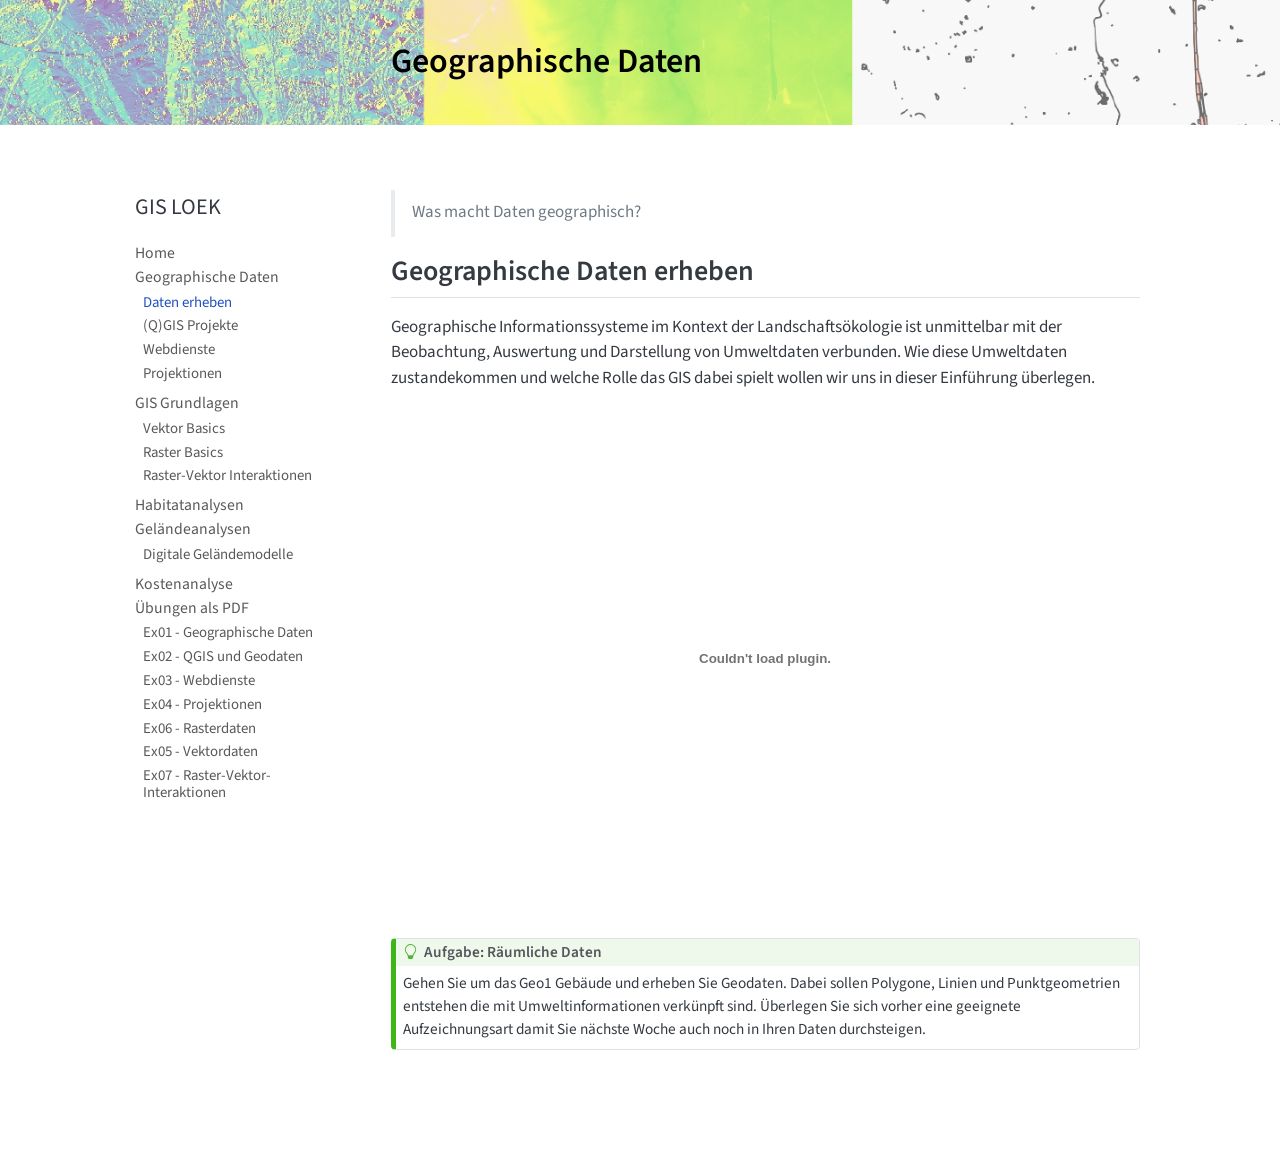
==== commit a356d478: "last minute changes" ====
--- a/docs/daten-erheben.html
+++ b/docs/daten-erheben.html
@@ -2,17 +2,23 @@
 <html xmlns="http://www.w3.org/1999/xhtml" lang="en" xml:lang="en"><head>
 
 <meta charset="utf-8">
-<meta name="generator" content="quarto-1.6.42">
+<meta name="generator" content="quarto-1.10.18">
 
 <meta name="viewport" content="width=device-width, initial-scale=1.0, user-scalable=yes">
 
 
 <title>Geographische Daten – GIS LOEK</title>
 <style>
-code{white-space: pre-wrap;}
+/* Default styles provided by pandoc.
+** See https://pandoc.org/MANUAL.html#variables-for-html for config info.
+*/
 span.smallcaps{font-variant: small-caps;}
-div.columns{display: flex; gap: min(4vw, 1.5em);}
-div.column{flex: auto; overflow-x: auto;}
+div.columns{display: flex; gap: 1.5em;}
+div.column{flex: auto;}
+@media screen {
+div.columns{gap: min(4vw, 1.5em);}
+div.column{overflow-x: auto;}
+}
 div.hanging-indent{margin-left: 1.5em; text-indent: -1.5em;}
 ul.task-list{list-style: none;}
 ul.task-list li input[type="checkbox"] {
@@ -30,15 +36,16 @@
 <script src="site_libs/quarto-search/fuse.min.js"></script>
 <script src="site_libs/quarto-search/quarto-search.js"></script>
 <meta name="quarto:offset" content="./">
-<script src="site_libs/quarto-html/quarto.js"></script>
+<script src="site_libs/quarto-html/quarto.js" type="module"></script>
+<script src="site_libs/quarto-html/tabsets/tabsets.js" type="module"></script>
 <script src="site_libs/quarto-html/popper.min.js"></script>
 <script src="site_libs/quarto-html/tippy.umd.min.js"></script>
 <script src="site_libs/quarto-html/anchor.min.js"></script>
 <link href="site_libs/quarto-html/tippy.css" rel="stylesheet">
-<link href="site_libs/quarto-html/quarto-syntax-highlighting-2f5df379a58b258e96c21c0638c20c03.css" rel="stylesheet" id="quarto-text-highlighting-styles">
+<link href="site_libs/quarto-html/quarto-syntax-highlighting-64a204ab8560d761af7679ceaba22944.css" rel="stylesheet" id="quarto-text-highlighting-styles">
 <script src="site_libs/bootstrap/bootstrap.min.js"></script>
 <link href="site_libs/bootstrap/bootstrap-icons.css" rel="stylesheet">
-<link href="site_libs/bootstrap/bootstrap-6a843e73c7f45eadd9a50980ea80f983.min.css" rel="stylesheet" append-hash="true" id="quarto-bootstrap" data-mode="light">
+<link href="site_libs/bootstrap/bootstrap-990bb932eb8b0e055ae5dcb2a089de95.min.css" rel="stylesheet" append-hash="true" id="quarto-bootstrap" data-mode="light">
 <script id="quarto-search-options" type="application/json">{
   "location": "sidebar",
   "copy-button": false,
@@ -89,7 +96,7 @@
 <link rel="stylesheet" href="assets/style.css">
 </head>
 
-<body class="nav-sidebar floating fullcontent">
+<body class="nav-sidebar floating fullcontent quarto-light">
 
 <div id="quarto-search-results"></div>
   <header id="quarto-header" class="headroom fixed-top quarto-banner">
@@ -253,32 +260,32 @@
 </li>
           <li class="sidebar-item">
   <div class="sidebar-item-container"> 
-  <a href="./exercises/ex02-webdienste.pdf" class="sidebar-item-text sidebar-link">
+  <a href="./exercises/ex03-webdienste.pdf" class="sidebar-item-text sidebar-link">
  <span class="menu-text">Ex03 - Webdienste</span></a>
   </div>
 </li>
           <li class="sidebar-item">
   <div class="sidebar-item-container"> 
-  <a href="./exercises/ex03-projektionen.pdf" class="sidebar-item-text sidebar-link">
- <span class="menu-text">Ex03 - Projektionen</span></a>
-  </div>
-</li>
-          <li class="sidebar-item">
-  <div class="sidebar-item-container"> 
-  <a href="./exercises/ex04-vektor.pdf" class="sidebar-item-text sidebar-link">
- <span class="menu-text">Ex04 - Vektordaten</span></a>
+  <a href="./exercises/ex04-projektionen.pdf" class="sidebar-item-text sidebar-link">
+ <span class="menu-text">Ex04 - Projektionen</span></a>
   </div>
 </li>
           <li class="sidebar-item">
   <div class="sidebar-item-container"> 
   <a href="./exercises/ex05-raster.pdf" class="sidebar-item-text sidebar-link">
- <span class="menu-text">Ex05 - Rasterdaten</span></a>
-  </div>
-</li>
-          <li class="sidebar-item">
-  <div class="sidebar-item-container"> 
-  <a href="./exercises/ex06-raster_vector.pdf" class="sidebar-item-text sidebar-link">
- <span class="menu-text">Ex06 - Raster-Vektor-Interaktionen</span></a>
+ <span class="menu-text">Ex06 - Rasterdaten</span></a>
+  </div>
+</li>
+          <li class="sidebar-item">
+  <div class="sidebar-item-container"> 
+  <a href="./exercises/ex06-vektor.pdf" class="sidebar-item-text sidebar-link">
+ <span class="menu-text">Ex05 - Vektordaten</span></a>
+  </div>
+</li>
+          <li class="sidebar-item">
+  <div class="sidebar-item-container"> 
+  <a href="./exercises/ex07-raster_vector.pdf" class="sidebar-item-text sidebar-link">
+ <span class="menu-text">Ex07 - Raster-Vektor-Interaktionen</span></a>
   </div>
 </li>
       </ul>
@@ -309,7 +316,7 @@
 <i class="callout-icon"></i>
 </div>
 <div class="callout-title-container flex-fill">
-Aufgabe: Räumliche Daten
+<span class="screen-reader-only">Tip</span>Aufgabe: Räumliche Daten
 </div>
 </div>
 <div class="callout-body-container callout-body">
@@ -322,236 +329,243 @@
 
 </main> <!-- /main -->
 <script id="quarto-html-after-body" type="application/javascript">
-window.document.addEventListener("DOMContentLoaded", function (event) {
-  const toggleBodyColorMode = (bsSheetEl) => {
-    const mode = bsSheetEl.getAttribute("data-mode");
-    const bodyEl = window.document.querySelector("body");
-    if (mode === "dark") {
-      bodyEl.classList.add("quarto-dark");
-      bodyEl.classList.remove("quarto-light");
-    } else {
-      bodyEl.classList.add("quarto-light");
-      bodyEl.classList.remove("quarto-dark");
-    }
-  }
-  const toggleBodyColorPrimary = () => {
-    const bsSheetEl = window.document.querySelector("link#quarto-bootstrap");
-    if (bsSheetEl) {
-      toggleBodyColorMode(bsSheetEl);
-    }
-  }
-  toggleBodyColorPrimary();  
-  const icon = "";
-  const anchorJS = new window.AnchorJS();
-  anchorJS.options = {
-    placement: 'right',
-    icon: icon
-  };
-  anchorJS.add('.anchored');
-  const isCodeAnnotation = (el) => {
-    for (const clz of el.classList) {
-      if (clz.startsWith('code-annotation-')) {                     
-        return true;
-      }
-    }
-    return false;
-  }
-  const onCopySuccess = function(e) {
-    // button target
-    const button = e.trigger;
-    // don't keep focus
-    button.blur();
-    // flash "checked"
-    button.classList.add('code-copy-button-checked');
-    var currentTitle = button.getAttribute("title");
-    button.setAttribute("title", "Copied!");
-    let tooltip;
-    if (window.bootstrap) {
-      button.setAttribute("data-bs-toggle", "tooltip");
-      button.setAttribute("data-bs-placement", "left");
-      button.setAttribute("data-bs-title", "Copied!");
-      tooltip = new bootstrap.Tooltip(button, 
-        { trigger: "manual", 
-          customClass: "code-copy-button-tooltip",
-          offset: [0, -8]});
-      tooltip.show();    
-    }
-    setTimeout(function() {
-      if (tooltip) {
-        tooltip.hide();
-        button.removeAttribute("data-bs-title");
-        button.removeAttribute("data-bs-toggle");
-        button.removeAttribute("data-bs-placement");
-      }
-      button.setAttribute("title", currentTitle);
-      button.classList.remove('code-copy-button-checked');
-    }, 1000);
-    // clear code selection
-    e.clearSelection();
-  }
-  const getTextToCopy = function(trigger) {
-      const codeEl = trigger.previousElementSibling.cloneNode(true);
+  window.document.addEventListener("DOMContentLoaded", function (event) {
+    const icon = "";
+    const anchorJS = new window.AnchorJS();
+    anchorJS.options = {
+      placement: 'right',
+      icon: icon
+    };
+    anchorJS.add('.anchored');
+    const isCodeAnnotation = (el) => {
+      for (const clz of el.classList) {
+        if (clz.startsWith('code-annotation-')) {                     
+          return true;
+        }
+      }
+      return false;
+    }
+    const onCopySuccess = function(e) {
+      // button target
+      const button = e.trigger;
+      // don't keep focus
+      button.blur();
+      // flash "checked"
+      button.classList.add('code-copy-button-checked');
+      var currentTitle = button.getAttribute("title");
+      button.setAttribute("title", "Copied!");
+      let tooltip;
+      if (window.bootstrap) {
+        button.setAttribute("data-bs-toggle", "tooltip");
+        button.setAttribute("data-bs-placement", "left");
+        button.setAttribute("data-bs-title", "Copied!");
+        tooltip = new bootstrap.Tooltip(button, 
+          { trigger: "manual", 
+            customClass: "code-copy-button-tooltip",
+            offset: [0, -8]});
+        tooltip.show();    
+      }
+      setTimeout(function() {
+        if (tooltip) {
+          tooltip.hide();
+          button.removeAttribute("data-bs-title");
+          button.removeAttribute("data-bs-toggle");
+          button.removeAttribute("data-bs-placement");
+        }
+        button.setAttribute("title", currentTitle);
+        button.classList.remove('code-copy-button-checked');
+      }, 1000);
+      // clear code selection
+      e.clearSelection();
+    }
+    const getTextToCopy = function(trigger) {
+      const outerScaffold = trigger.parentElement.cloneNode(true);
+      const codeEl = outerScaffold.querySelector('code');
       for (const childEl of codeEl.children) {
         if (isCodeAnnotation(childEl)) {
           childEl.remove();
         }
       }
       return codeEl.innerText;
-  }
-  const clipboard = new window.ClipboardJS('.code-copy-button:not([data-in-quarto-modal])', {
-    text: getTextToCopy
-  });
-  clipboard.on('success', onCopySuccess);
-  if (window.document.getElementById('quarto-embedded-source-code-modal')) {
-    const clipboardModal = new window.ClipboardJS('.code-copy-button[data-in-quarto-modal]', {
-      text: getTextToCopy,
-      container: window.document.getElementById('quarto-embedded-source-code-modal')
+    }
+    const clipboard = new window.ClipboardJS('.code-copy-button:not([data-in-quarto-modal])', {
+      text: getTextToCopy
     });
-    clipboardModal.on('success', onCopySuccess);
-  }
-    var localhostRegex = new RegExp(/^(?:http|https):\/\/localhost\:?[0-9]*\//);
-    var mailtoRegex = new RegExp(/^mailto:/);
-      var filterRegex = new RegExp('/' + window.location.host + '/');
-    var isInternal = (href) => {
-        return filterRegex.test(href) || localhostRegex.test(href) || mailtoRegex.test(href);
-    }
-    // Inspect non-navigation links and adorn them if external
- 	var links = window.document.querySelectorAll('a[href]:not(.nav-link):not(.navbar-brand):not(.toc-action):not(.sidebar-link):not(.sidebar-item-toggle):not(.pagination-link):not(.no-external):not([aria-hidden]):not(.dropdown-item):not(.quarto-navigation-tool):not(.about-link)');
-    for (var i=0; i<links.length; i++) {
-      const link = links[i];
-      if (!isInternal(link.href)) {
-        // undo the damage that might have been done by quarto-nav.js in the case of
-        // links that we want to consider external
-        if (link.dataset.originalHref !== undefined) {
-          link.href = link.dataset.originalHref;
-        }
-      }
-    }
-  function tippyHover(el, contentFn, onTriggerFn, onUntriggerFn) {
-    const config = {
-      allowHTML: true,
-      maxWidth: 500,
-      delay: 100,
-      arrow: false,
-      appendTo: function(el) {
-          return el.parentElement;
-      },
-      interactive: true,
-      interactiveBorder: 10,
-      theme: 'quarto',
-      placement: 'bottom-start',
-    };
-    if (contentFn) {
-      config.content = contentFn;
-    }
-    if (onTriggerFn) {
-      config.onTrigger = onTriggerFn;
-    }
-    if (onUntriggerFn) {
-      config.onUntrigger = onUntriggerFn;
-    }
-    window.tippy(el, config); 
-  }
-  const noterefs = window.document.querySelectorAll('a[role="doc-noteref"]');
-  for (var i=0; i<noterefs.length; i++) {
-    const ref = noterefs[i];
-    tippyHover(ref, function() {
-      // use id or data attribute instead here
-      let href = ref.getAttribute('data-footnote-href') || ref.getAttribute('href');
-      try { href = new URL(href).hash; } catch {}
-      const id = href.replace(/^#\/?/, "");
-      const note = window.document.getElementById(id);
-      if (note) {
-        return note.innerHTML;
+    clipboard.on('success', onCopySuccess);
+    if (window.document.getElementById('quarto-embedded-source-code-modal')) {
+      const clipboardModal = new window.ClipboardJS('.code-copy-button[data-in-quarto-modal]', {
+        text: getTextToCopy,
+        container: window.document.getElementById('quarto-embedded-source-code-modal')
+      });
+      clipboardModal.on('success', onCopySuccess);
+    }
+      var localhostRegex = new RegExp(/^(?:http|https):\/\/localhost\:?[0-9]*\//);
+      var mailtoRegex = new RegExp(/^mailto:/);
+        var filterRegex = new RegExp('/' + window.location.host + '/');
+      var isInternal = (href) => {
+          return filterRegex.test(href) || localhostRegex.test(href) || mailtoRegex.test(href);
+      }
+      // Inspect non-navigation links and adorn them if external
+     var links = window.document.querySelectorAll('a[href]:not(.nav-link):not(.navbar-brand):not(.toc-action):not(.sidebar-link):not(.sidebar-item-toggle):not(.pagination-link):not(.no-external):not([aria-hidden]):not(.dropdown-item):not(.quarto-navigation-tool):not(.about-link)');
+      for (var i=0; i<links.length; i++) {
+        const link = links[i];
+        if (!isInternal(link.href)) {
+          // undo the damage that might have been done by quarto-nav.js in the case of
+          // links that we want to consider external
+          if (link.dataset.originalHref !== undefined) {
+            link.href = link.dataset.originalHref;
+          }
+        }
+      }
+    function tippyHover(el, contentFn, onTriggerFn, onUntriggerFn) {
+      const config = {
+        allowHTML: true,
+        maxWidth: 500,
+        delay: 100,
+        arrow: false,
+        appendTo: function(el) {
+            return el.parentElement;
+        },
+        interactive: true,
+        interactiveBorder: 10,
+        theme: 'quarto',
+        placement: 'bottom-start',
+      };
+      if (contentFn) {
+        config.content = contentFn;
+      }
+      if (onTriggerFn) {
+        config.onTrigger = onTriggerFn;
+      }
+      if (onUntriggerFn) {
+        config.onUntrigger = onUntriggerFn;
+      }
+      window.tippy(el, config); 
+    }
+    const noterefs = window.document.querySelectorAll('a[role="doc-noteref"]');
+    for (var i=0; i<noterefs.length; i++) {
+      const ref = noterefs[i];
+      tippyHover(ref, function() {
+        // use id or data attribute instead here
+        let href = ref.getAttribute('data-footnote-href') || ref.getAttribute('href');
+        try { href = new URL(href).hash; } catch {}
+        const id = href.replace(/^#\/?/, "");
+        const note = window.document.getElementById(id);
+        if (note) {
+          return note.innerHTML;
+        } else {
+          return "";
+        }
+      });
+    }
+    const xrefs = window.document.querySelectorAll('a.quarto-xref');
+    const processXRef = (id, note) => {
+      // Strip column container classes
+      const stripColumnClz = (el) => {
+        el.classList.remove("page-full", "page-columns");
+        if (el.children) {
+          for (const child of el.children) {
+            stripColumnClz(child);
+          }
+        }
+      }
+      stripColumnClz(note)
+      if (id === null || id.startsWith('sec-')) {
+        // Special case sections, only their first couple elements
+        const container = document.createElement("div");
+        if (note.children && note.children.length > 2) {
+          container.appendChild(note.children[0].cloneNode(true));
+          for (let i = 1; i < note.children.length; i++) {
+            const child = note.children[i];
+            if (child.tagName === "P" && child.innerText === "") {
+              continue;
+            } else {
+              container.appendChild(child.cloneNode(true));
+              break;
+            }
+          }
+          if (window.Quarto?.typesetMath) {
+            window.Quarto.typesetMath(container);
+          }
+          return container.innerHTML
+        } else {
+          if (window.Quarto?.typesetMath) {
+            window.Quarto.typesetMath(note);
+          }
+          return note.innerHTML;
+        }
       } else {
-        return "";
-      }
-    });
-  }
-  const xrefs = window.document.querySelectorAll('a.quarto-xref');
-  const processXRef = (id, note) => {
-    // Strip column container classes
-    const stripColumnClz = (el) => {
-      el.classList.remove("page-full", "page-columns");
-      if (el.children) {
-        for (const child of el.children) {
-          stripColumnClz(child);
-        }
-      }
-    }
-    stripColumnClz(note)
-    if (id === null || id.startsWith('sec-')) {
-      // Special case sections, only their first couple elements
-      const container = document.createElement("div");
-      if (note.children && note.children.length > 2) {
-        container.appendChild(note.children[0].cloneNode(true));
-        for (let i = 1; i < note.children.length; i++) {
-          const child = note.children[i];
-          if (child.tagName === "P" && child.innerText === "") {
-            continue;
-          } else {
-            container.appendChild(child.cloneNode(true));
-            break;
-          }
-        }
-        if (window.Quarto?.typesetMath) {
-          window.Quarto.typesetMath(container);
-        }
-        return container.innerHTML
-      } else {
+        // Remove any anchor links if they are present
+        const anchorLink = note.querySelector('a.anchorjs-link');
+        if (anchorLink) {
+          anchorLink.remove();
+        }
         if (window.Quarto?.typesetMath) {
           window.Quarto.typesetMath(note);
         }
-        return note.innerHTML;
-      }
-    } else {
-      // Remove any anchor links if they are present
-      const anchorLink = note.querySelector('a.anchorjs-link');
-      if (anchorLink) {
-        anchorLink.remove();
-      }
-      if (window.Quarto?.typesetMath) {
-        window.Quarto.typesetMath(note);
-      }
-      if (note.classList.contains("callout")) {
-        return note.outerHTML;
-      } else {
-        return note.innerHTML;
-      }
-    }
-  }
-  for (var i=0; i<xrefs.length; i++) {
-    const xref = xrefs[i];
-    tippyHover(xref, undefined, function(instance) {
-      instance.disable();
-      let url = xref.getAttribute('href');
-      let hash = undefined; 
-      if (url.startsWith('#')) {
-        hash = url;
-      } else {
-        try { hash = new URL(url).hash; } catch {}
-      }
-      if (hash) {
-        const id = hash.replace(/^#\/?/, "");
-        const note = window.document.getElementById(id);
-        if (note !== null) {
-          try {
-            const html = processXRef(id, note.cloneNode(true));
-            instance.setContent(html);
-          } finally {
-            instance.enable();
-            instance.show();
-          }
+        if (note.classList.contains("callout")) {
+          return note.outerHTML;
         } else {
-          // See if we can fetch this
-          fetch(url.split('#')[0])
+          return note.innerHTML;
+        }
+      }
+    }
+    for (var i=0; i<xrefs.length; i++) {
+      const xref = xrefs[i];
+      tippyHover(xref, undefined, function(instance) {
+        instance.disable();
+        let url = xref.getAttribute('href');
+        let hash = undefined; 
+        if (url.startsWith('#')) {
+          hash = url;
+        } else {
+          try { hash = new URL(url).hash; } catch {}
+        }
+        if (hash) {
+          const id = hash.replace(/^#\/?/, "");
+          const note = window.document.getElementById(id);
+          if (note !== null) {
+            try {
+              const html = processXRef(id, note.cloneNode(true));
+              instance.setContent(html);
+            } finally {
+              instance.enable();
+              instance.show();
+            }
+          } else {
+            // See if we can fetch this
+            fetch(url.split('#')[0])
+            .then(res => res.text())
+            .then(html => {
+              const parser = new DOMParser();
+              const htmlDoc = parser.parseFromString(html, "text/html");
+              const note = htmlDoc.getElementById(id);
+              if (note !== null) {
+                const html = processXRef(id, note);
+                instance.setContent(html);
+              } 
+            }).finally(() => {
+              instance.enable();
+              instance.show();
+            });
+          }
+        } else {
+          // See if we can fetch a full url (with no hash to target)
+          // This is a special case and we should probably do some content thinning / targeting
+          fetch(url)
           .then(res => res.text())
           .then(html => {
             const parser = new DOMParser();
             const htmlDoc = parser.parseFromString(html, "text/html");
-            const note = htmlDoc.getElementById(id);
+            const note = htmlDoc.querySelector('main.content');
             if (note !== null) {
-              const html = processXRef(id, note);
+              // This should only happen for chapter cross references
+              // (since there is no id in the URL)
+              // remove the first header
+              if (note.children.length > 0 && note.children[0].tagName === "HEADER") {
+                note.children[0].remove();
+              }
+              const html = processXRef(null, note);
               instance.setContent(html);
             } 
           }).finally(() => {
@@ -559,185 +573,161 @@
             instance.show();
           });
         }
+      }, function(instance) {
+      });
+    }
+        let selectedAnnoteEl;
+        const selectorForAnnotation = ( cell, annotation) => {
+          let cellAttr = 'data-code-cell="' + cell + '"';
+          let lineAttr = 'data-code-annotation="' +  annotation + '"';
+          const selector = 'span[' + cellAttr + '][' + lineAttr + ']';
+          return selector;
+        }
+        const selectCodeLines = (annoteEl) => {
+          const doc = window.document;
+          const targetCell = annoteEl.getAttribute("data-target-cell");
+          const targetAnnotation = annoteEl.getAttribute("data-target-annotation");
+          const annoteSpan = window.document.querySelector(selectorForAnnotation(targetCell, targetAnnotation));
+          const lines = annoteSpan.getAttribute("data-code-lines").split(",");
+          const lineIds = lines.map((line) => {
+            return targetCell + "-" + line;
+          })
+          let top = null;
+          let height = null;
+          let parent = null;
+          if (lineIds.length > 0) {
+              //compute the position of the single el (top and bottom and make a div)
+              const el = window.document.getElementById(lineIds[0]);
+              top = el.offsetTop;
+              height = el.offsetHeight;
+              parent = el.parentElement.parentElement;
+            if (lineIds.length > 1) {
+              const lastEl = window.document.getElementById(lineIds[lineIds.length - 1]);
+              const bottom = lastEl.offsetTop + lastEl.offsetHeight;
+              height = bottom - top;
+            }
+            if (top !== null && height !== null && parent !== null) {
+              // cook up a div (if necessary) and position it 
+              let div = window.document.getElementById("code-annotation-line-highlight");
+              if (div === null) {
+                div = window.document.createElement("div");
+                div.setAttribute("id", "code-annotation-line-highlight");
+                div.style.position = 'absolute';
+                parent.appendChild(div);
+              }
+              div.style.top = top - 2 + "px";
+              div.style.height = height + 4 + "px";
+              div.style.left = 0;
+              let gutterDiv = window.document.getElementById("code-annotation-line-highlight-gutter");
+              if (gutterDiv === null) {
+                gutterDiv = window.document.createElement("div");
+                gutterDiv.setAttribute("id", "code-annotation-line-highlight-gutter");
+                gutterDiv.style.position = 'absolute';
+                const codeCell = window.document.getElementById(targetCell);
+                const gutter = codeCell.querySelector('.code-annotation-gutter');
+                gutter.appendChild(gutterDiv);
+              }
+              gutterDiv.style.top = top - 2 + "px";
+              gutterDiv.style.height = height + 4 + "px";
+            }
+            selectedAnnoteEl = annoteEl;
+          }
+        };
+        const unselectCodeLines = () => {
+          const elementsIds = ["code-annotation-line-highlight", "code-annotation-line-highlight-gutter"];
+          elementsIds.forEach((elId) => {
+            const div = window.document.getElementById(elId);
+            if (div) {
+              div.remove();
+            }
+          });
+          selectedAnnoteEl = undefined;
+        };
+          // Handle positioning of the toggle
+      window.addEventListener(
+        "resize",
+        throttle(() => {
+          elRect = undefined;
+          if (selectedAnnoteEl) {
+            selectCodeLines(selectedAnnoteEl);
+          }
+        }, 10)
+      );
+      function throttle(fn, ms) {
+      let throttle = false;
+      let timer;
+        return (...args) => {
+          if(!throttle) { // first call gets through
+              fn.apply(this, args);
+              throttle = true;
+          } else { // all the others get throttled
+              if(timer) clearTimeout(timer); // cancel #2
+              timer = setTimeout(() => {
+                fn.apply(this, args);
+                timer = throttle = false;
+              }, ms);
+          }
+        };
+      }
+        // Attach click handler to the DT
+        const annoteDls = window.document.querySelectorAll('dt[data-target-cell]');
+        for (const annoteDlNode of annoteDls) {
+          annoteDlNode.addEventListener('click', (event) => {
+            const clickedEl = event.target;
+            if (clickedEl !== selectedAnnoteEl) {
+              unselectCodeLines();
+              const activeEl = window.document.querySelector('dt[data-target-cell].code-annotation-active');
+              if (activeEl) {
+                activeEl.classList.remove('code-annotation-active');
+              }
+              selectCodeLines(clickedEl);
+              clickedEl.classList.add('code-annotation-active');
+            } else {
+              // Unselect the line
+              unselectCodeLines();
+              clickedEl.classList.remove('code-annotation-active');
+            }
+          });
+        }
+    const findCites = (el) => {
+      const parentEl = el.parentElement;
+      if (parentEl) {
+        const cites = parentEl.dataset.cites;
+        if (cites) {
+          return {
+            el,
+            cites: cites.split(' ')
+          };
+        } else {
+          return findCites(el.parentElement)
+        }
       } else {
-        // See if we can fetch a full url (with no hash to target)
-        // This is a special case and we should probably do some content thinning / targeting
-        fetch(url)
-        .then(res => res.text())
-        .then(html => {
-          const parser = new DOMParser();
-          const htmlDoc = parser.parseFromString(html, "text/html");
-          const note = htmlDoc.querySelector('main.content');
-          if (note !== null) {
-            // This should only happen for chapter cross references
-            // (since there is no id in the URL)
-            // remove the first header
-            if (note.children.length > 0 && note.children[0].tagName === "HEADER") {
-              note.children[0].remove();
+        return undefined;
+      }
+    };
+    var bibliorefs = window.document.querySelectorAll('a[role="doc-biblioref"]');
+    for (var i=0; i<bibliorefs.length; i++) {
+      const ref = bibliorefs[i];
+      const citeInfo = findCites(ref);
+      if (citeInfo) {
+        tippyHover(citeInfo.el, function() {
+          var popup = window.document.createElement('div');
+          citeInfo.cites.forEach(function(cite) {
+            var citeDiv = window.document.createElement('div');
+            citeDiv.classList.add('hanging-indent');
+            citeDiv.classList.add('csl-entry');
+            var biblioDiv = window.document.getElementById('ref-' + cite);
+            if (biblioDiv) {
+              citeDiv.innerHTML = biblioDiv.innerHTML;
             }
-            const html = processXRef(null, note);
-            instance.setContent(html);
-          } 
-        }).finally(() => {
-          instance.enable();
-          instance.show();
+            popup.appendChild(citeDiv);
+          });
+          return popup.innerHTML;
         });
       }
-    }, function(instance) {
-    });
-  }
-      let selectedAnnoteEl;
-      const selectorForAnnotation = ( cell, annotation) => {
-        let cellAttr = 'data-code-cell="' + cell + '"';
-        let lineAttr = 'data-code-annotation="' +  annotation + '"';
-        const selector = 'span[' + cellAttr + '][' + lineAttr + ']';
-        return selector;
-      }
-      const selectCodeLines = (annoteEl) => {
-        const doc = window.document;
-        const targetCell = annoteEl.getAttribute("data-target-cell");
-        const targetAnnotation = annoteEl.getAttribute("data-target-annotation");
-        const annoteSpan = window.document.querySelector(selectorForAnnotation(targetCell, targetAnnotation));
-        const lines = annoteSpan.getAttribute("data-code-lines").split(",");
-        const lineIds = lines.map((line) => {
-          return targetCell + "-" + line;
-        })
-        let top = null;
-        let height = null;
-        let parent = null;
-        if (lineIds.length > 0) {
-            //compute the position of the single el (top and bottom and make a div)
-            const el = window.document.getElementById(lineIds[0]);
-            top = el.offsetTop;
-            height = el.offsetHeight;
-            parent = el.parentElement.parentElement;
-          if (lineIds.length > 1) {
-            const lastEl = window.document.getElementById(lineIds[lineIds.length - 1]);
-            const bottom = lastEl.offsetTop + lastEl.offsetHeight;
-            height = bottom - top;
-          }
-          if (top !== null && height !== null && parent !== null) {
-            // cook up a div (if necessary) and position it 
-            let div = window.document.getElementById("code-annotation-line-highlight");
-            if (div === null) {
-              div = window.document.createElement("div");
-              div.setAttribute("id", "code-annotation-line-highlight");
-              div.style.position = 'absolute';
-              parent.appendChild(div);
-            }
-            div.style.top = top - 2 + "px";
-            div.style.height = height + 4 + "px";
-            div.style.left = 0;
-            let gutterDiv = window.document.getElementById("code-annotation-line-highlight-gutter");
-            if (gutterDiv === null) {
-              gutterDiv = window.document.createElement("div");
-              gutterDiv.setAttribute("id", "code-annotation-line-highlight-gutter");
-              gutterDiv.style.position = 'absolute';
-              const codeCell = window.document.getElementById(targetCell);
-              const gutter = codeCell.querySelector('.code-annotation-gutter');
-              gutter.appendChild(gutterDiv);
-            }
-            gutterDiv.style.top = top - 2 + "px";
-            gutterDiv.style.height = height + 4 + "px";
-          }
-          selectedAnnoteEl = annoteEl;
-        }
-      };
-      const unselectCodeLines = () => {
-        const elementsIds = ["code-annotation-line-highlight", "code-annotation-line-highlight-gutter"];
-        elementsIds.forEach((elId) => {
-          const div = window.document.getElementById(elId);
-          if (div) {
-            div.remove();
-          }
-        });
-        selectedAnnoteEl = undefined;
-      };
-        // Handle positioning of the toggle
-    window.addEventListener(
-      "resize",
-      throttle(() => {
-        elRect = undefined;
-        if (selectedAnnoteEl) {
-          selectCodeLines(selectedAnnoteEl);
-        }
-      }, 10)
-    );
-    function throttle(fn, ms) {
-    let throttle = false;
-    let timer;
-      return (...args) => {
-        if(!throttle) { // first call gets through
-            fn.apply(this, args);
-            throttle = true;
-        } else { // all the others get throttled
-            if(timer) clearTimeout(timer); // cancel #2
-            timer = setTimeout(() => {
-              fn.apply(this, args);
-              timer = throttle = false;
-            }, ms);
-        }
-      };
-    }
-      // Attach click handler to the DT
-      const annoteDls = window.document.querySelectorAll('dt[data-target-cell]');
-      for (const annoteDlNode of annoteDls) {
-        annoteDlNode.addEventListener('click', (event) => {
-          const clickedEl = event.target;
-          if (clickedEl !== selectedAnnoteEl) {
-            unselectCodeLines();
-            const activeEl = window.document.querySelector('dt[data-target-cell].code-annotation-active');
-            if (activeEl) {
-              activeEl.classList.remove('code-annotation-active');
-            }
-            selectCodeLines(clickedEl);
-            clickedEl.classList.add('code-annotation-active');
-          } else {
-            // Unselect the line
-            unselectCodeLines();
-            clickedEl.classList.remove('code-annotation-active');
-          }
-        });
-      }
-  const findCites = (el) => {
-    const parentEl = el.parentElement;
-    if (parentEl) {
-      const cites = parentEl.dataset.cites;
-      if (cites) {
-        return {
-          el,
-          cites: cites.split(' ')
-        };
-      } else {
-        return findCites(el.parentElement)
-      }
-    } else {
-      return undefined;
-    }
-  };
-  var bibliorefs = window.document.querySelectorAll('a[role="doc-biblioref"]');
-  for (var i=0; i<bibliorefs.length; i++) {
-    const ref = bibliorefs[i];
-    const citeInfo = findCites(ref);
-    if (citeInfo) {
-      tippyHover(citeInfo.el, function() {
-        var popup = window.document.createElement('div');
-        citeInfo.cites.forEach(function(cite) {
-          var citeDiv = window.document.createElement('div');
-          citeDiv.classList.add('hanging-indent');
-          citeDiv.classList.add('csl-entry');
-          var biblioDiv = window.document.getElementById('ref-' + cite);
-          if (biblioDiv) {
-            citeDiv.innerHTML = biblioDiv.innerHTML;
-          }
-          popup.appendChild(citeDiv);
-        });
-        return popup.innerHTML;
-      });
-    }
-  }
-});
-</script>
+    }
+  });
+  </script>
 </div> <!-- /content -->
 
 
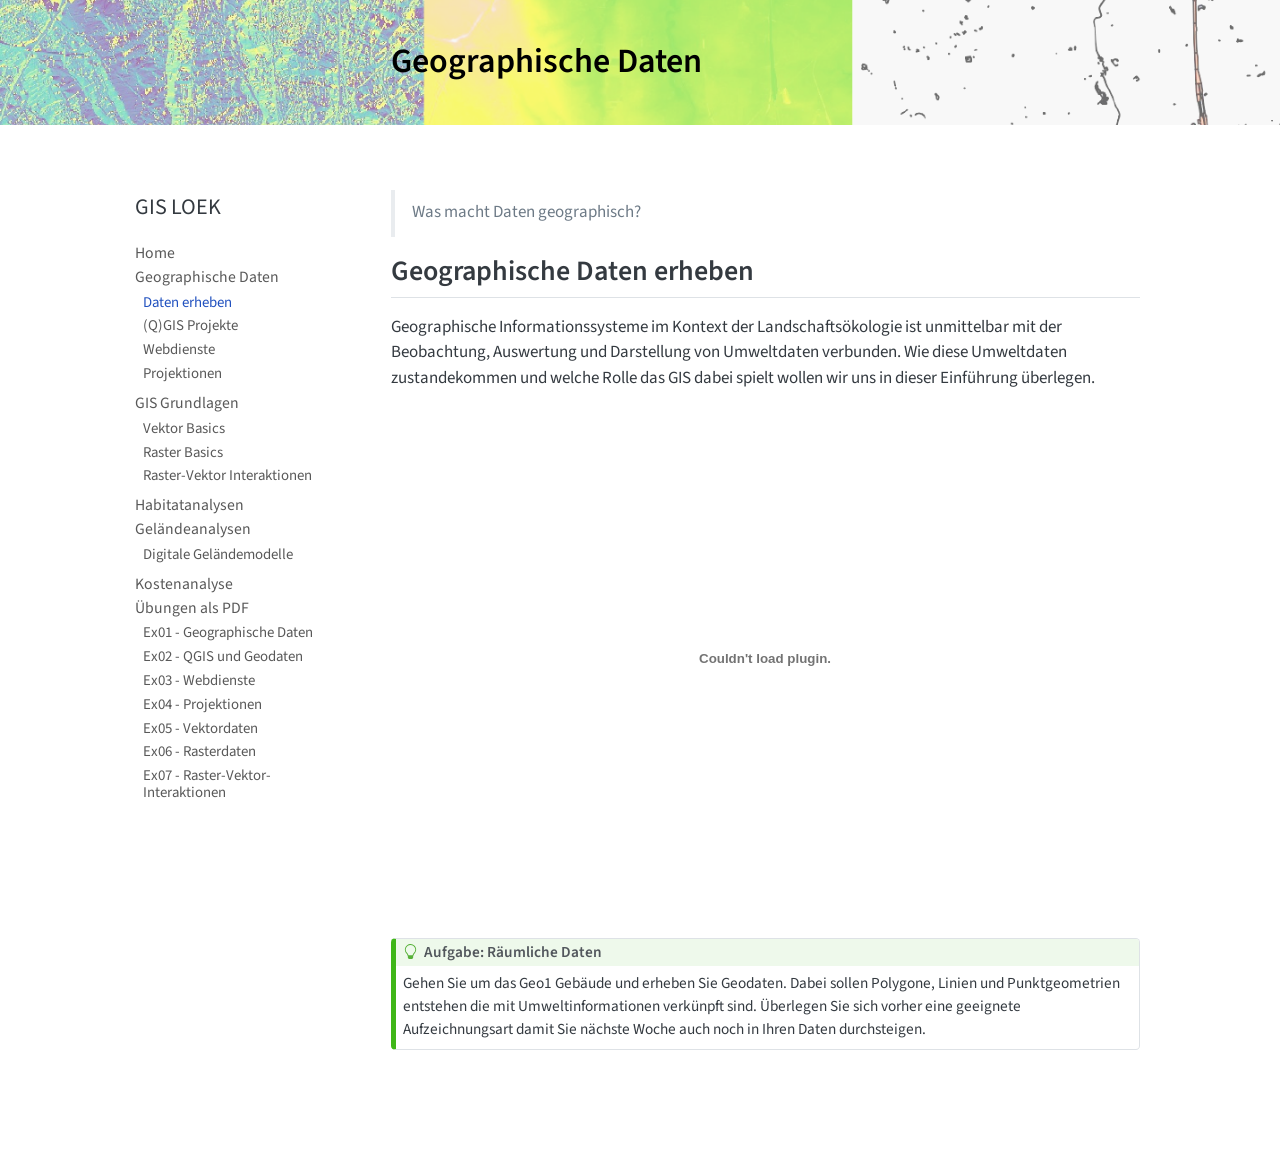
==== commit 793b24b8: "fix link" ====
--- a/docs/daten-erheben.html
+++ b/docs/daten-erheben.html
@@ -272,14 +272,14 @@
 </li>
           <li class="sidebar-item">
   <div class="sidebar-item-container"> 
-  <a href="./exercises/ex05-raster.pdf" class="sidebar-item-text sidebar-link">
+  <a href="./exercises/ex05-vektor.pdf" class="sidebar-item-text sidebar-link">
+ <span class="menu-text">Ex05 - Vektordaten</span></a>
+  </div>
+</li>
+          <li class="sidebar-item">
+  <div class="sidebar-item-container"> 
+  <a href="./exercises/ex06-raster.pdf" class="sidebar-item-text sidebar-link">
  <span class="menu-text">Ex06 - Rasterdaten</span></a>
-  </div>
-</li>
-          <li class="sidebar-item">
-  <div class="sidebar-item-container"> 
-  <a href="./exercises/ex06-vektor.pdf" class="sidebar-item-text sidebar-link">
- <span class="menu-text">Ex05 - Vektordaten</span></a>
   </div>
 </li>
           <li class="sidebar-item">
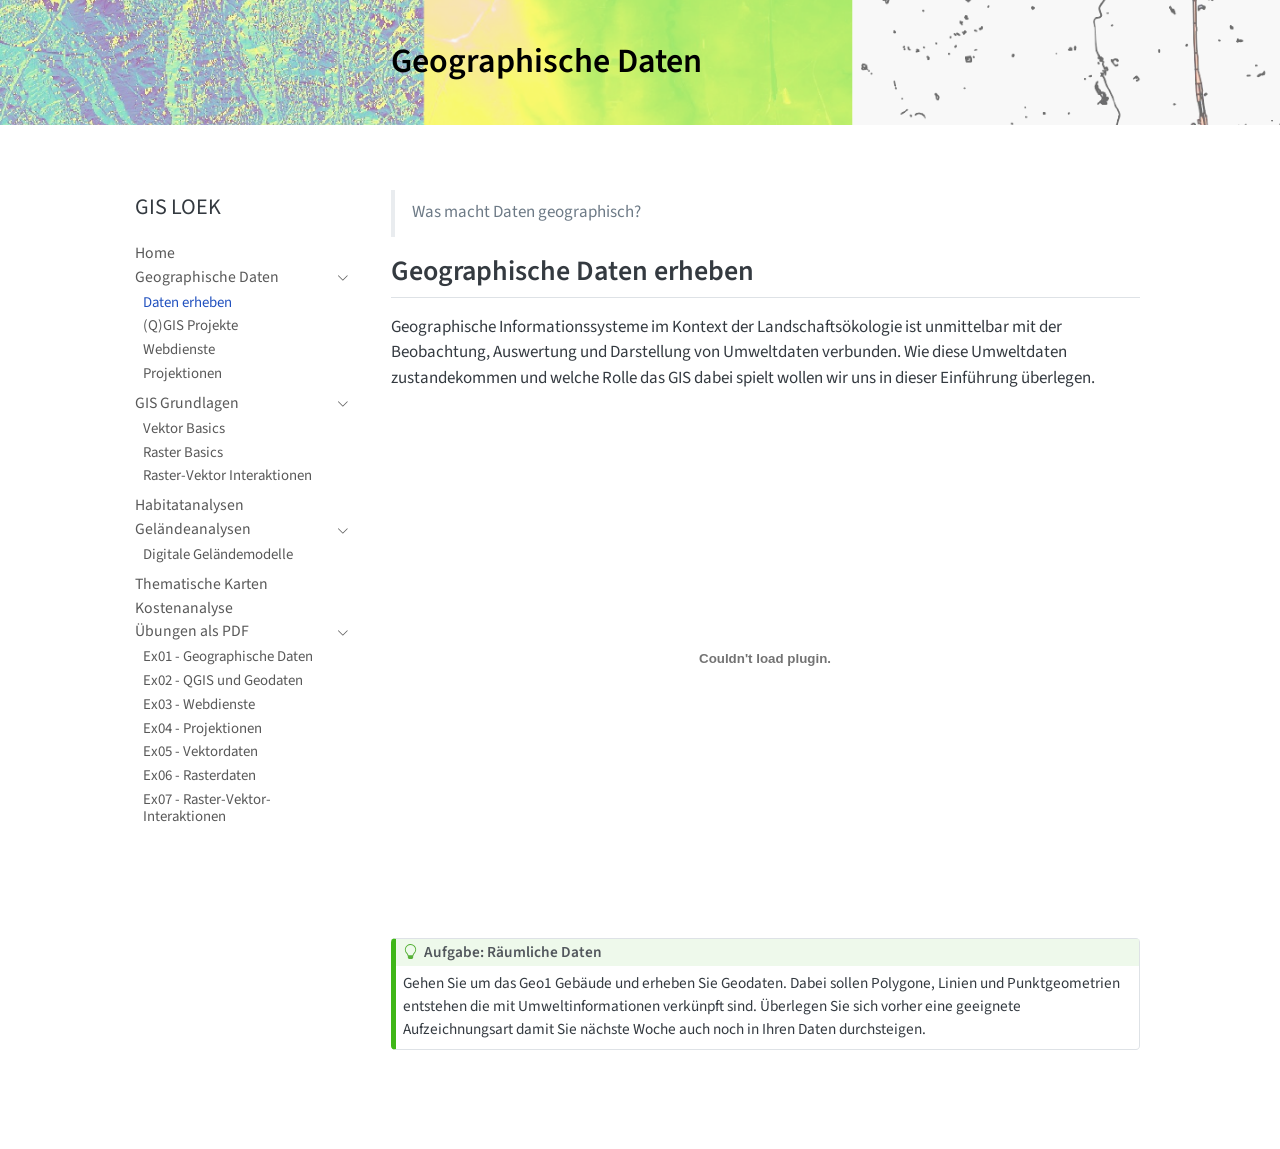
==== commit 3f46198e: "add chapter" ====
--- a/docs/daten-erheben.html
+++ b/docs/daten-erheben.html
@@ -2,23 +2,17 @@
 <html xmlns="http://www.w3.org/1999/xhtml" lang="en" xml:lang="en"><head>
 
 <meta charset="utf-8">
-<meta name="generator" content="quarto-1.10.18">
+<meta name="generator" content="quarto-1.6.42">
 
 <meta name="viewport" content="width=device-width, initial-scale=1.0, user-scalable=yes">
 
 
 <title>Geographische Daten – GIS LOEK</title>
 <style>
-/* Default styles provided by pandoc.
-** See https://pandoc.org/MANUAL.html#variables-for-html for config info.
-*/
+code{white-space: pre-wrap;}
 span.smallcaps{font-variant: small-caps;}
-div.columns{display: flex; gap: 1.5em;}
-div.column{flex: auto;}
-@media screen {
-div.columns{gap: min(4vw, 1.5em);}
-div.column{overflow-x: auto;}
-}
+div.columns{display: flex; gap: min(4vw, 1.5em);}
+div.column{flex: auto; overflow-x: auto;}
 div.hanging-indent{margin-left: 1.5em; text-indent: -1.5em;}
 ul.task-list{list-style: none;}
 ul.task-list li input[type="checkbox"] {
@@ -36,16 +30,15 @@
 <script src="site_libs/quarto-search/fuse.min.js"></script>
 <script src="site_libs/quarto-search/quarto-search.js"></script>
 <meta name="quarto:offset" content="./">
-<script src="site_libs/quarto-html/quarto.js" type="module"></script>
-<script src="site_libs/quarto-html/tabsets/tabsets.js" type="module"></script>
+<script src="site_libs/quarto-html/quarto.js"></script>
 <script src="site_libs/quarto-html/popper.min.js"></script>
 <script src="site_libs/quarto-html/tippy.umd.min.js"></script>
 <script src="site_libs/quarto-html/anchor.min.js"></script>
 <link href="site_libs/quarto-html/tippy.css" rel="stylesheet">
-<link href="site_libs/quarto-html/quarto-syntax-highlighting-64a204ab8560d761af7679ceaba22944.css" rel="stylesheet" id="quarto-text-highlighting-styles">
+<link href="site_libs/quarto-html/quarto-syntax-highlighting-2f5df379a58b258e96c21c0638c20c03.css" rel="stylesheet" id="quarto-text-highlighting-styles">
 <script src="site_libs/bootstrap/bootstrap.min.js"></script>
 <link href="site_libs/bootstrap/bootstrap-icons.css" rel="stylesheet">
-<link href="site_libs/bootstrap/bootstrap-990bb932eb8b0e055ae5dcb2a089de95.min.css" rel="stylesheet" append-hash="true" id="quarto-bootstrap" data-mode="light">
+<link href="site_libs/bootstrap/bootstrap-6a843e73c7f45eadd9a50980ea80f983.min.css" rel="stylesheet" append-hash="true" id="quarto-bootstrap" data-mode="light">
 <script id="quarto-search-options" type="application/json">{
   "location": "sidebar",
   "copy-button": false,
@@ -96,7 +89,7 @@
 <link rel="stylesheet" href="assets/style.css">
 </head>
 
-<body class="nav-sidebar floating fullcontent quarto-light">
+<body class="nav-sidebar floating fullcontent">
 
 <div id="quarto-search-results"></div>
   <header id="quarto-header" class="headroom fixed-top quarto-banner">
@@ -233,6 +226,12 @@
   </li>
         <li class="sidebar-item">
   <div class="sidebar-item-container"> 
+  <a href="./visualisierung.html" class="sidebar-item-text sidebar-link">
+ <span class="menu-text">Thematische Karten</span></a>
+  </div>
+</li>
+        <li class="sidebar-item">
+  <div class="sidebar-item-container"> 
   <a href="./kostenanalyse.html" class="sidebar-item-text sidebar-link">
  <span class="menu-text">Kostenanalyse</span></a>
   </div>
@@ -316,7 +315,7 @@
 <i class="callout-icon"></i>
 </div>
 <div class="callout-title-container flex-fill">
-<span class="screen-reader-only">Tip</span>Aufgabe: Räumliche Daten
+Aufgabe: Räumliche Daten
 </div>
 </div>
 <div class="callout-body-container callout-body">
@@ -329,243 +328,236 @@
 
 </main> <!-- /main -->
 <script id="quarto-html-after-body" type="application/javascript">
-  window.document.addEventListener("DOMContentLoaded", function (event) {
-    const icon = "";
-    const anchorJS = new window.AnchorJS();
-    anchorJS.options = {
-      placement: 'right',
-      icon: icon
-    };
-    anchorJS.add('.anchored');
-    const isCodeAnnotation = (el) => {
-      for (const clz of el.classList) {
-        if (clz.startsWith('code-annotation-')) {                     
-          return true;
-        }
-      }
-      return false;
-    }
-    const onCopySuccess = function(e) {
-      // button target
-      const button = e.trigger;
-      // don't keep focus
-      button.blur();
-      // flash "checked"
-      button.classList.add('code-copy-button-checked');
-      var currentTitle = button.getAttribute("title");
-      button.setAttribute("title", "Copied!");
-      let tooltip;
-      if (window.bootstrap) {
-        button.setAttribute("data-bs-toggle", "tooltip");
-        button.setAttribute("data-bs-placement", "left");
-        button.setAttribute("data-bs-title", "Copied!");
-        tooltip = new bootstrap.Tooltip(button, 
-          { trigger: "manual", 
-            customClass: "code-copy-button-tooltip",
-            offset: [0, -8]});
-        tooltip.show();    
-      }
-      setTimeout(function() {
-        if (tooltip) {
-          tooltip.hide();
-          button.removeAttribute("data-bs-title");
-          button.removeAttribute("data-bs-toggle");
-          button.removeAttribute("data-bs-placement");
-        }
-        button.setAttribute("title", currentTitle);
-        button.classList.remove('code-copy-button-checked');
-      }, 1000);
-      // clear code selection
-      e.clearSelection();
-    }
-    const getTextToCopy = function(trigger) {
-      const outerScaffold = trigger.parentElement.cloneNode(true);
-      const codeEl = outerScaffold.querySelector('code');
+window.document.addEventListener("DOMContentLoaded", function (event) {
+  const toggleBodyColorMode = (bsSheetEl) => {
+    const mode = bsSheetEl.getAttribute("data-mode");
+    const bodyEl = window.document.querySelector("body");
+    if (mode === "dark") {
+      bodyEl.classList.add("quarto-dark");
+      bodyEl.classList.remove("quarto-light");
+    } else {
+      bodyEl.classList.add("quarto-light");
+      bodyEl.classList.remove("quarto-dark");
+    }
+  }
+  const toggleBodyColorPrimary = () => {
+    const bsSheetEl = window.document.querySelector("link#quarto-bootstrap");
+    if (bsSheetEl) {
+      toggleBodyColorMode(bsSheetEl);
+    }
+  }
+  toggleBodyColorPrimary();  
+  const icon = "";
+  const anchorJS = new window.AnchorJS();
+  anchorJS.options = {
+    placement: 'right',
+    icon: icon
+  };
+  anchorJS.add('.anchored');
+  const isCodeAnnotation = (el) => {
+    for (const clz of el.classList) {
+      if (clz.startsWith('code-annotation-')) {                     
+        return true;
+      }
+    }
+    return false;
+  }
+  const onCopySuccess = function(e) {
+    // button target
+    const button = e.trigger;
+    // don't keep focus
+    button.blur();
+    // flash "checked"
+    button.classList.add('code-copy-button-checked');
+    var currentTitle = button.getAttribute("title");
+    button.setAttribute("title", "Copied!");
+    let tooltip;
+    if (window.bootstrap) {
+      button.setAttribute("data-bs-toggle", "tooltip");
+      button.setAttribute("data-bs-placement", "left");
+      button.setAttribute("data-bs-title", "Copied!");
+      tooltip = new bootstrap.Tooltip(button, 
+        { trigger: "manual", 
+          customClass: "code-copy-button-tooltip",
+          offset: [0, -8]});
+      tooltip.show();    
+    }
+    setTimeout(function() {
+      if (tooltip) {
+        tooltip.hide();
+        button.removeAttribute("data-bs-title");
+        button.removeAttribute("data-bs-toggle");
+        button.removeAttribute("data-bs-placement");
+      }
+      button.setAttribute("title", currentTitle);
+      button.classList.remove('code-copy-button-checked');
+    }, 1000);
+    // clear code selection
+    e.clearSelection();
+  }
+  const getTextToCopy = function(trigger) {
+      const codeEl = trigger.previousElementSibling.cloneNode(true);
       for (const childEl of codeEl.children) {
         if (isCodeAnnotation(childEl)) {
           childEl.remove();
         }
       }
       return codeEl.innerText;
-    }
-    const clipboard = new window.ClipboardJS('.code-copy-button:not([data-in-quarto-modal])', {
-      text: getTextToCopy
+  }
+  const clipboard = new window.ClipboardJS('.code-copy-button:not([data-in-quarto-modal])', {
+    text: getTextToCopy
+  });
+  clipboard.on('success', onCopySuccess);
+  if (window.document.getElementById('quarto-embedded-source-code-modal')) {
+    const clipboardModal = new window.ClipboardJS('.code-copy-button[data-in-quarto-modal]', {
+      text: getTextToCopy,
+      container: window.document.getElementById('quarto-embedded-source-code-modal')
     });
-    clipboard.on('success', onCopySuccess);
-    if (window.document.getElementById('quarto-embedded-source-code-modal')) {
-      const clipboardModal = new window.ClipboardJS('.code-copy-button[data-in-quarto-modal]', {
-        text: getTextToCopy,
-        container: window.document.getElementById('quarto-embedded-source-code-modal')
-      });
-      clipboardModal.on('success', onCopySuccess);
-    }
-      var localhostRegex = new RegExp(/^(?:http|https):\/\/localhost\:?[0-9]*\//);
-      var mailtoRegex = new RegExp(/^mailto:/);
-        var filterRegex = new RegExp('/' + window.location.host + '/');
-      var isInternal = (href) => {
-          return filterRegex.test(href) || localhostRegex.test(href) || mailtoRegex.test(href);
-      }
-      // Inspect non-navigation links and adorn them if external
-     var links = window.document.querySelectorAll('a[href]:not(.nav-link):not(.navbar-brand):not(.toc-action):not(.sidebar-link):not(.sidebar-item-toggle):not(.pagination-link):not(.no-external):not([aria-hidden]):not(.dropdown-item):not(.quarto-navigation-tool):not(.about-link)');
-      for (var i=0; i<links.length; i++) {
-        const link = links[i];
-        if (!isInternal(link.href)) {
-          // undo the damage that might have been done by quarto-nav.js in the case of
-          // links that we want to consider external
-          if (link.dataset.originalHref !== undefined) {
-            link.href = link.dataset.originalHref;
+    clipboardModal.on('success', onCopySuccess);
+  }
+    var localhostRegex = new RegExp(/^(?:http|https):\/\/localhost\:?[0-9]*\//);
+    var mailtoRegex = new RegExp(/^mailto:/);
+      var filterRegex = new RegExp('/' + window.location.host + '/');
+    var isInternal = (href) => {
+        return filterRegex.test(href) || localhostRegex.test(href) || mailtoRegex.test(href);
+    }
+    // Inspect non-navigation links and adorn them if external
+ 	var links = window.document.querySelectorAll('a[href]:not(.nav-link):not(.navbar-brand):not(.toc-action):not(.sidebar-link):not(.sidebar-item-toggle):not(.pagination-link):not(.no-external):not([aria-hidden]):not(.dropdown-item):not(.quarto-navigation-tool):not(.about-link)');
+    for (var i=0; i<links.length; i++) {
+      const link = links[i];
+      if (!isInternal(link.href)) {
+        // undo the damage that might have been done by quarto-nav.js in the case of
+        // links that we want to consider external
+        if (link.dataset.originalHref !== undefined) {
+          link.href = link.dataset.originalHref;
+        }
+      }
+    }
+  function tippyHover(el, contentFn, onTriggerFn, onUntriggerFn) {
+    const config = {
+      allowHTML: true,
+      maxWidth: 500,
+      delay: 100,
+      arrow: false,
+      appendTo: function(el) {
+          return el.parentElement;
+      },
+      interactive: true,
+      interactiveBorder: 10,
+      theme: 'quarto',
+      placement: 'bottom-start',
+    };
+    if (contentFn) {
+      config.content = contentFn;
+    }
+    if (onTriggerFn) {
+      config.onTrigger = onTriggerFn;
+    }
+    if (onUntriggerFn) {
+      config.onUntrigger = onUntriggerFn;
+    }
+    window.tippy(el, config); 
+  }
+  const noterefs = window.document.querySelectorAll('a[role="doc-noteref"]');
+  for (var i=0; i<noterefs.length; i++) {
+    const ref = noterefs[i];
+    tippyHover(ref, function() {
+      // use id or data attribute instead here
+      let href = ref.getAttribute('data-footnote-href') || ref.getAttribute('href');
+      try { href = new URL(href).hash; } catch {}
+      const id = href.replace(/^#\/?/, "");
+      const note = window.document.getElementById(id);
+      if (note) {
+        return note.innerHTML;
+      } else {
+        return "";
+      }
+    });
+  }
+  const xrefs = window.document.querySelectorAll('a.quarto-xref');
+  const processXRef = (id, note) => {
+    // Strip column container classes
+    const stripColumnClz = (el) => {
+      el.classList.remove("page-full", "page-columns");
+      if (el.children) {
+        for (const child of el.children) {
+          stripColumnClz(child);
+        }
+      }
+    }
+    stripColumnClz(note)
+    if (id === null || id.startsWith('sec-')) {
+      // Special case sections, only their first couple elements
+      const container = document.createElement("div");
+      if (note.children && note.children.length > 2) {
+        container.appendChild(note.children[0].cloneNode(true));
+        for (let i = 1; i < note.children.length; i++) {
+          const child = note.children[i];
+          if (child.tagName === "P" && child.innerText === "") {
+            continue;
+          } else {
+            container.appendChild(child.cloneNode(true));
+            break;
           }
         }
-      }
-    function tippyHover(el, contentFn, onTriggerFn, onUntriggerFn) {
-      const config = {
-        allowHTML: true,
-        maxWidth: 500,
-        delay: 100,
-        arrow: false,
-        appendTo: function(el) {
-            return el.parentElement;
-        },
-        interactive: true,
-        interactiveBorder: 10,
-        theme: 'quarto',
-        placement: 'bottom-start',
-      };
-      if (contentFn) {
-        config.content = contentFn;
-      }
-      if (onTriggerFn) {
-        config.onTrigger = onTriggerFn;
-      }
-      if (onUntriggerFn) {
-        config.onUntrigger = onUntriggerFn;
-      }
-      window.tippy(el, config); 
-    }
-    const noterefs = window.document.querySelectorAll('a[role="doc-noteref"]');
-    for (var i=0; i<noterefs.length; i++) {
-      const ref = noterefs[i];
-      tippyHover(ref, function() {
-        // use id or data attribute instead here
-        let href = ref.getAttribute('data-footnote-href') || ref.getAttribute('href');
-        try { href = new URL(href).hash; } catch {}
-        const id = href.replace(/^#\/?/, "");
-        const note = window.document.getElementById(id);
-        if (note) {
-          return note.innerHTML;
-        } else {
-          return "";
-        }
-      });
-    }
-    const xrefs = window.document.querySelectorAll('a.quarto-xref');
-    const processXRef = (id, note) => {
-      // Strip column container classes
-      const stripColumnClz = (el) => {
-        el.classList.remove("page-full", "page-columns");
-        if (el.children) {
-          for (const child of el.children) {
-            stripColumnClz(child);
-          }
-        }
-      }
-      stripColumnClz(note)
-      if (id === null || id.startsWith('sec-')) {
-        // Special case sections, only their first couple elements
-        const container = document.createElement("div");
-        if (note.children && note.children.length > 2) {
-          container.appendChild(note.children[0].cloneNode(true));
-          for (let i = 1; i < note.children.length; i++) {
-            const child = note.children[i];
-            if (child.tagName === "P" && child.innerText === "") {
-              continue;
-            } else {
-              container.appendChild(child.cloneNode(true));
-              break;
-            }
-          }
-          if (window.Quarto?.typesetMath) {
-            window.Quarto.typesetMath(container);
-          }
-          return container.innerHTML
-        } else {
-          if (window.Quarto?.typesetMath) {
-            window.Quarto.typesetMath(note);
-          }
-          return note.innerHTML;
-        }
+        if (window.Quarto?.typesetMath) {
+          window.Quarto.typesetMath(container);
+        }
+        return container.innerHTML
       } else {
-        // Remove any anchor links if they are present
-        const anchorLink = note.querySelector('a.anchorjs-link');
-        if (anchorLink) {
-          anchorLink.remove();
-        }
         if (window.Quarto?.typesetMath) {
           window.Quarto.typesetMath(note);
         }
-        if (note.classList.contains("callout")) {
-          return note.outerHTML;
-        } else {
-          return note.innerHTML;
-        }
-      }
-    }
-    for (var i=0; i<xrefs.length; i++) {
-      const xref = xrefs[i];
-      tippyHover(xref, undefined, function(instance) {
-        instance.disable();
-        let url = xref.getAttribute('href');
-        let hash = undefined; 
-        if (url.startsWith('#')) {
-          hash = url;
-        } else {
-          try { hash = new URL(url).hash; } catch {}
-        }
-        if (hash) {
-          const id = hash.replace(/^#\/?/, "");
-          const note = window.document.getElementById(id);
-          if (note !== null) {
-            try {
-              const html = processXRef(id, note.cloneNode(true));
-              instance.setContent(html);
-            } finally {
-              instance.enable();
-              instance.show();
-            }
-          } else {
-            // See if we can fetch this
-            fetch(url.split('#')[0])
-            .then(res => res.text())
-            .then(html => {
-              const parser = new DOMParser();
-              const htmlDoc = parser.parseFromString(html, "text/html");
-              const note = htmlDoc.getElementById(id);
-              if (note !== null) {
-                const html = processXRef(id, note);
-                instance.setContent(html);
-              } 
-            }).finally(() => {
-              instance.enable();
-              instance.show();
-            });
+        return note.innerHTML;
+      }
+    } else {
+      // Remove any anchor links if they are present
+      const anchorLink = note.querySelector('a.anchorjs-link');
+      if (anchorLink) {
+        anchorLink.remove();
+      }
+      if (window.Quarto?.typesetMath) {
+        window.Quarto.typesetMath(note);
+      }
+      if (note.classList.contains("callout")) {
+        return note.outerHTML;
+      } else {
+        return note.innerHTML;
+      }
+    }
+  }
+  for (var i=0; i<xrefs.length; i++) {
+    const xref = xrefs[i];
+    tippyHover(xref, undefined, function(instance) {
+      instance.disable();
+      let url = xref.getAttribute('href');
+      let hash = undefined; 
+      if (url.startsWith('#')) {
+        hash = url;
+      } else {
+        try { hash = new URL(url).hash; } catch {}
+      }
+      if (hash) {
+        const id = hash.replace(/^#\/?/, "");
+        const note = window.document.getElementById(id);
+        if (note !== null) {
+          try {
+            const html = processXRef(id, note.cloneNode(true));
+            instance.setContent(html);
+          } finally {
+            instance.enable();
+            instance.show();
           }
         } else {
-          // See if we can fetch a full url (with no hash to target)
-          // This is a special case and we should probably do some content thinning / targeting
-          fetch(url)
+          // See if we can fetch this
+          fetch(url.split('#')[0])
           .then(res => res.text())
           .then(html => {
             const parser = new DOMParser();
             const htmlDoc = parser.parseFromString(html, "text/html");
-            const note = htmlDoc.querySelector('main.content');
+            const note = htmlDoc.getElementById(id);
             if (note !== null) {
-              // This should only happen for chapter cross references
-              // (since there is no id in the URL)
-              // remove the first header
-              if (note.children.length > 0 && note.children[0].tagName === "HEADER") {
-                note.children[0].remove();
-              }
-              const html = processXRef(null, note);
+              const html = processXRef(id, note);
               instance.setContent(html);
             } 
           }).finally(() => {
@@ -573,161 +565,185 @@
             instance.show();
           });
         }
-      }, function(instance) {
+      } else {
+        // See if we can fetch a full url (with no hash to target)
+        // This is a special case and we should probably do some content thinning / targeting
+        fetch(url)
+        .then(res => res.text())
+        .then(html => {
+          const parser = new DOMParser();
+          const htmlDoc = parser.parseFromString(html, "text/html");
+          const note = htmlDoc.querySelector('main.content');
+          if (note !== null) {
+            // This should only happen for chapter cross references
+            // (since there is no id in the URL)
+            // remove the first header
+            if (note.children.length > 0 && note.children[0].tagName === "HEADER") {
+              note.children[0].remove();
+            }
+            const html = processXRef(null, note);
+            instance.setContent(html);
+          } 
+        }).finally(() => {
+          instance.enable();
+          instance.show();
+        });
+      }
+    }, function(instance) {
+    });
+  }
+      let selectedAnnoteEl;
+      const selectorForAnnotation = ( cell, annotation) => {
+        let cellAttr = 'data-code-cell="' + cell + '"';
+        let lineAttr = 'data-code-annotation="' +  annotation + '"';
+        const selector = 'span[' + cellAttr + '][' + lineAttr + ']';
+        return selector;
+      }
+      const selectCodeLines = (annoteEl) => {
+        const doc = window.document;
+        const targetCell = annoteEl.getAttribute("data-target-cell");
+        const targetAnnotation = annoteEl.getAttribute("data-target-annotation");
+        const annoteSpan = window.document.querySelector(selectorForAnnotation(targetCell, targetAnnotation));
+        const lines = annoteSpan.getAttribute("data-code-lines").split(",");
+        const lineIds = lines.map((line) => {
+          return targetCell + "-" + line;
+        })
+        let top = null;
+        let height = null;
+        let parent = null;
+        if (lineIds.length > 0) {
+            //compute the position of the single el (top and bottom and make a div)
+            const el = window.document.getElementById(lineIds[0]);
+            top = el.offsetTop;
+            height = el.offsetHeight;
+            parent = el.parentElement.parentElement;
+          if (lineIds.length > 1) {
+            const lastEl = window.document.getElementById(lineIds[lineIds.length - 1]);
+            const bottom = lastEl.offsetTop + lastEl.offsetHeight;
+            height = bottom - top;
+          }
+          if (top !== null && height !== null && parent !== null) {
+            // cook up a div (if necessary) and position it 
+            let div = window.document.getElementById("code-annotation-line-highlight");
+            if (div === null) {
+              div = window.document.createElement("div");
+              div.setAttribute("id", "code-annotation-line-highlight");
+              div.style.position = 'absolute';
+              parent.appendChild(div);
+            }
+            div.style.top = top - 2 + "px";
+            div.style.height = height + 4 + "px";
+            div.style.left = 0;
+            let gutterDiv = window.document.getElementById("code-annotation-line-highlight-gutter");
+            if (gutterDiv === null) {
+              gutterDiv = window.document.createElement("div");
+              gutterDiv.setAttribute("id", "code-annotation-line-highlight-gutter");
+              gutterDiv.style.position = 'absolute';
+              const codeCell = window.document.getElementById(targetCell);
+              const gutter = codeCell.querySelector('.code-annotation-gutter');
+              gutter.appendChild(gutterDiv);
+            }
+            gutterDiv.style.top = top - 2 + "px";
+            gutterDiv.style.height = height + 4 + "px";
+          }
+          selectedAnnoteEl = annoteEl;
+        }
+      };
+      const unselectCodeLines = () => {
+        const elementsIds = ["code-annotation-line-highlight", "code-annotation-line-highlight-gutter"];
+        elementsIds.forEach((elId) => {
+          const div = window.document.getElementById(elId);
+          if (div) {
+            div.remove();
+          }
+        });
+        selectedAnnoteEl = undefined;
+      };
+        // Handle positioning of the toggle
+    window.addEventListener(
+      "resize",
+      throttle(() => {
+        elRect = undefined;
+        if (selectedAnnoteEl) {
+          selectCodeLines(selectedAnnoteEl);
+        }
+      }, 10)
+    );
+    function throttle(fn, ms) {
+    let throttle = false;
+    let timer;
+      return (...args) => {
+        if(!throttle) { // first call gets through
+            fn.apply(this, args);
+            throttle = true;
+        } else { // all the others get throttled
+            if(timer) clearTimeout(timer); // cancel #2
+            timer = setTimeout(() => {
+              fn.apply(this, args);
+              timer = throttle = false;
+            }, ms);
+        }
+      };
+    }
+      // Attach click handler to the DT
+      const annoteDls = window.document.querySelectorAll('dt[data-target-cell]');
+      for (const annoteDlNode of annoteDls) {
+        annoteDlNode.addEventListener('click', (event) => {
+          const clickedEl = event.target;
+          if (clickedEl !== selectedAnnoteEl) {
+            unselectCodeLines();
+            const activeEl = window.document.querySelector('dt[data-target-cell].code-annotation-active');
+            if (activeEl) {
+              activeEl.classList.remove('code-annotation-active');
+            }
+            selectCodeLines(clickedEl);
+            clickedEl.classList.add('code-annotation-active');
+          } else {
+            // Unselect the line
+            unselectCodeLines();
+            clickedEl.classList.remove('code-annotation-active');
+          }
+        });
+      }
+  const findCites = (el) => {
+    const parentEl = el.parentElement;
+    if (parentEl) {
+      const cites = parentEl.dataset.cites;
+      if (cites) {
+        return {
+          el,
+          cites: cites.split(' ')
+        };
+      } else {
+        return findCites(el.parentElement)
+      }
+    } else {
+      return undefined;
+    }
+  };
+  var bibliorefs = window.document.querySelectorAll('a[role="doc-biblioref"]');
+  for (var i=0; i<bibliorefs.length; i++) {
+    const ref = bibliorefs[i];
+    const citeInfo = findCites(ref);
+    if (citeInfo) {
+      tippyHover(citeInfo.el, function() {
+        var popup = window.document.createElement('div');
+        citeInfo.cites.forEach(function(cite) {
+          var citeDiv = window.document.createElement('div');
+          citeDiv.classList.add('hanging-indent');
+          citeDiv.classList.add('csl-entry');
+          var biblioDiv = window.document.getElementById('ref-' + cite);
+          if (biblioDiv) {
+            citeDiv.innerHTML = biblioDiv.innerHTML;
+          }
+          popup.appendChild(citeDiv);
+        });
+        return popup.innerHTML;
       });
     }
-        let selectedAnnoteEl;
-        const selectorForAnnotation = ( cell, annotation) => {
-          let cellAttr = 'data-code-cell="' + cell + '"';
-          let lineAttr = 'data-code-annotation="' +  annotation + '"';
-          const selector = 'span[' + cellAttr + '][' + lineAttr + ']';
-          return selector;
-        }
-        const selectCodeLines = (annoteEl) => {
-          const doc = window.document;
-          const targetCell = annoteEl.getAttribute("data-target-cell");
-          const targetAnnotation = annoteEl.getAttribute("data-target-annotation");
-          const annoteSpan = window.document.querySelector(selectorForAnnotation(targetCell, targetAnnotation));
-          const lines = annoteSpan.getAttribute("data-code-lines").split(",");
-          const lineIds = lines.map((line) => {
-            return targetCell + "-" + line;
-          })
-          let top = null;
-          let height = null;
-          let parent = null;
-          if (lineIds.length > 0) {
-              //compute the position of the single el (top and bottom and make a div)
-              const el = window.document.getElementById(lineIds[0]);
-              top = el.offsetTop;
-              height = el.offsetHeight;
-              parent = el.parentElement.parentElement;
-            if (lineIds.length > 1) {
-              const lastEl = window.document.getElementById(lineIds[lineIds.length - 1]);
-              const bottom = lastEl.offsetTop + lastEl.offsetHeight;
-              height = bottom - top;
-            }
-            if (top !== null && height !== null && parent !== null) {
-              // cook up a div (if necessary) and position it 
-              let div = window.document.getElementById("code-annotation-line-highlight");
-              if (div === null) {
-                div = window.document.createElement("div");
-                div.setAttribute("id", "code-annotation-line-highlight");
-                div.style.position = 'absolute';
-                parent.appendChild(div);
-              }
-              div.style.top = top - 2 + "px";
-              div.style.height = height + 4 + "px";
-              div.style.left = 0;
-              let gutterDiv = window.document.getElementById("code-annotation-line-highlight-gutter");
-              if (gutterDiv === null) {
-                gutterDiv = window.document.createElement("div");
-                gutterDiv.setAttribute("id", "code-annotation-line-highlight-gutter");
-                gutterDiv.style.position = 'absolute';
-                const codeCell = window.document.getElementById(targetCell);
-                const gutter = codeCell.querySelector('.code-annotation-gutter');
-                gutter.appendChild(gutterDiv);
-              }
-              gutterDiv.style.top = top - 2 + "px";
-              gutterDiv.style.height = height + 4 + "px";
-            }
-            selectedAnnoteEl = annoteEl;
-          }
-        };
-        const unselectCodeLines = () => {
-          const elementsIds = ["code-annotation-line-highlight", "code-annotation-line-highlight-gutter"];
-          elementsIds.forEach((elId) => {
-            const div = window.document.getElementById(elId);
-            if (div) {
-              div.remove();
-            }
-          });
-          selectedAnnoteEl = undefined;
-        };
-          // Handle positioning of the toggle
-      window.addEventListener(
-        "resize",
-        throttle(() => {
-          elRect = undefined;
-          if (selectedAnnoteEl) {
-            selectCodeLines(selectedAnnoteEl);
-          }
-        }, 10)
-      );
-      function throttle(fn, ms) {
-      let throttle = false;
-      let timer;
-        return (...args) => {
-          if(!throttle) { // first call gets through
-              fn.apply(this, args);
-              throttle = true;
-          } else { // all the others get throttled
-              if(timer) clearTimeout(timer); // cancel #2
-              timer = setTimeout(() => {
-                fn.apply(this, args);
-                timer = throttle = false;
-              }, ms);
-          }
-        };
-      }
-        // Attach click handler to the DT
-        const annoteDls = window.document.querySelectorAll('dt[data-target-cell]');
-        for (const annoteDlNode of annoteDls) {
-          annoteDlNode.addEventListener('click', (event) => {
-            const clickedEl = event.target;
-            if (clickedEl !== selectedAnnoteEl) {
-              unselectCodeLines();
-              const activeEl = window.document.querySelector('dt[data-target-cell].code-annotation-active');
-              if (activeEl) {
-                activeEl.classList.remove('code-annotation-active');
-              }
-              selectCodeLines(clickedEl);
-              clickedEl.classList.add('code-annotation-active');
-            } else {
-              // Unselect the line
-              unselectCodeLines();
-              clickedEl.classList.remove('code-annotation-active');
-            }
-          });
-        }
-    const findCites = (el) => {
-      const parentEl = el.parentElement;
-      if (parentEl) {
-        const cites = parentEl.dataset.cites;
-        if (cites) {
-          return {
-            el,
-            cites: cites.split(' ')
-          };
-        } else {
-          return findCites(el.parentElement)
-        }
-      } else {
-        return undefined;
-      }
-    };
-    var bibliorefs = window.document.querySelectorAll('a[role="doc-biblioref"]');
-    for (var i=0; i<bibliorefs.length; i++) {
-      const ref = bibliorefs[i];
-      const citeInfo = findCites(ref);
-      if (citeInfo) {
-        tippyHover(citeInfo.el, function() {
-          var popup = window.document.createElement('div');
-          citeInfo.cites.forEach(function(cite) {
-            var citeDiv = window.document.createElement('div');
-            citeDiv.classList.add('hanging-indent');
-            citeDiv.classList.add('csl-entry');
-            var biblioDiv = window.document.getElementById('ref-' + cite);
-            if (biblioDiv) {
-              citeDiv.innerHTML = biblioDiv.innerHTML;
-            }
-            popup.appendChild(citeDiv);
-          });
-          return popup.innerHTML;
-        });
-      }
-    }
-  });
-  </script>
+  }
+});
+</script>
 </div> <!-- /content -->
 
 
--- a/docs/site_libs/quarto-html/quarto-syntax-highlighting-2f5df379a58b258e96c21c0638c20c03.css
+++ b/docs/site_libs/quarto-html/quarto-syntax-highlighting-2f5df379a58b258e96c21c0638c20c03.css
@@ -0,0 +1,205 @@
+/* quarto syntax highlight colors */
+:root {
+  --quarto-hl-ot-color: #003B4F;
+  --quarto-hl-at-color: #657422;
+  --quarto-hl-ss-color: #20794D;
+  --quarto-hl-an-color: #5E5E5E;
+  --quarto-hl-fu-color: #4758AB;
+  --quarto-hl-st-color: #20794D;
+  --quarto-hl-cf-color: #003B4F;
+  --quarto-hl-op-color: #5E5E5E;
+  --quarto-hl-er-color: #AD0000;
+  --quarto-hl-bn-color: #AD0000;
+  --quarto-hl-al-color: #AD0000;
+  --quarto-hl-va-color: #111111;
+  --quarto-hl-bu-color: inherit;
+  --quarto-hl-ex-color: inherit;
+  --quarto-hl-pp-color: #AD0000;
+  --quarto-hl-in-color: #5E5E5E;
+  --quarto-hl-vs-color: #20794D;
+  --quarto-hl-wa-color: #5E5E5E;
+  --quarto-hl-do-color: #5E5E5E;
+  --quarto-hl-im-color: #00769E;
+  --quarto-hl-ch-color: #20794D;
+  --quarto-hl-dt-color: #AD0000;
+  --quarto-hl-fl-color: #AD0000;
+  --quarto-hl-co-color: #5E5E5E;
+  --quarto-hl-cv-color: #5E5E5E;
+  --quarto-hl-cn-color: #8f5902;
+  --quarto-hl-sc-color: #5E5E5E;
+  --quarto-hl-dv-color: #AD0000;
+  --quarto-hl-kw-color: #003B4F;
+}
+
+/* other quarto variables */
+:root {
+  --quarto-font-monospace: SFMono-Regular, Menlo, Monaco, Consolas, "Liberation Mono", "Courier New", monospace;
+}
+
+pre > code.sourceCode > span {
+  color: #003B4F;
+}
+
+code span {
+  color: #003B4F;
+}
+
+code.sourceCode > span {
+  color: #003B4F;
+}
+
+div.sourceCode,
+div.sourceCode pre.sourceCode {
+  color: #003B4F;
+}
+
+code span.ot {
+  color: #003B4F;
+  font-style: inherit;
+}
+
+code span.at {
+  color: #657422;
+  font-style: inherit;
+}
+
+code span.ss {
+  color: #20794D;
+  font-style: inherit;
+}
+
+code span.an {
+  color: #5E5E5E;
+  font-style: inherit;
+}
+
+code span.fu {
+  color: #4758AB;
+  font-style: inherit;
+}
+
+code span.st {
+  color: #20794D;
+  font-style: inherit;
+}
+
+code span.cf {
+  color: #003B4F;
+  font-weight: bold;
+  font-style: inherit;
+}
+
+code span.op {
+  color: #5E5E5E;
+  font-style: inherit;
+}
+
+code span.er {
+  color: #AD0000;
+  font-style: inherit;
+}
+
+code span.bn {
+  color: #AD0000;
+  font-style: inherit;
+}
+
+code span.al {
+  color: #AD0000;
+  font-style: inherit;
+}
+
+code span.va {
+  color: #111111;
+  font-style: inherit;
+}
+
+code span.bu {
+  font-style: inherit;
+}
+
+code span.ex {
+  font-style: inherit;
+}
+
+code span.pp {
+  color: #AD0000;
+  font-style: inherit;
+}
+
+code span.in {
+  color: #5E5E5E;
+  font-style: inherit;
+}
+
+code span.vs {
+  color: #20794D;
+  font-style: inherit;
+}
+
+code span.wa {
+  color: #5E5E5E;
+  font-style: italic;
+}
+
+code span.do {
+  color: #5E5E5E;
+  font-style: italic;
+}
+
+code span.im {
+  color: #00769E;
+  font-style: inherit;
+}
+
+code span.ch {
+  color: #20794D;
+  font-style: inherit;
+}
+
+code span.dt {
+  color: #AD0000;
+  font-style: inherit;
+}
+
+code span.fl {
+  color: #AD0000;
+  font-style: inherit;
+}
+
+code span.co {
+  color: #5E5E5E;
+  font-style: inherit;
+}
+
+code span.cv {
+  color: #5E5E5E;
+  font-style: italic;
+}
+
+code span.cn {
+  color: #8f5902;
+  font-style: inherit;
+}
+
+code span.sc {
+  color: #5E5E5E;
+  font-style: inherit;
+}
+
+code span.dv {
+  color: #AD0000;
+  font-style: inherit;
+}
+
+code span.kw {
+  color: #003B4F;
+  font-weight: bold;
+  font-style: inherit;
+}
+
+.prevent-inlining {
+  content: "</";
+}
+
+/*# sourceMappingURL=35eb38a806ee71ea6d2563be2308c832.css.map */
